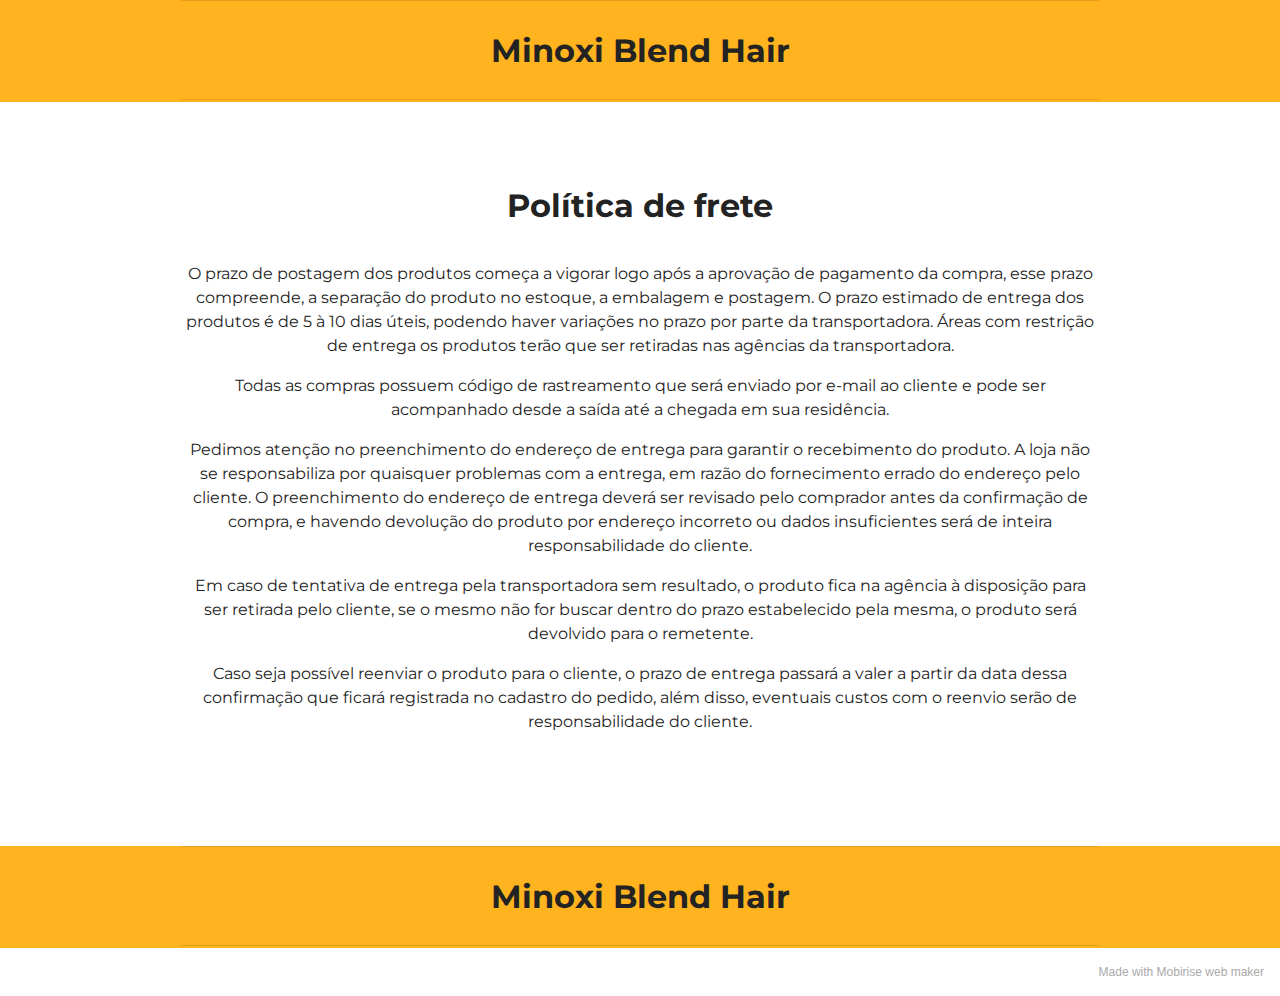
==== page1.html @ ca736b2a "right" ====
<!DOCTYPE html>
<html  >
<head>
  <!-- Site made with Mobirise Website Builder v5.2.0, https://mobirise.com -->
  <meta charset="UTF-8">
  <meta http-equiv="X-UA-Compatible" content="IE=edge">
  <meta name="generator" content="Mobirise v5.2.0, mobirise.com">
  <meta name="viewport" content="width=device-width, initial-scale=1, minimum-scale=1">
  <link rel="shortcut icon" href="assets/images/sem-ttulo-2-128x149.png" type="image/x-icon">
  <meta name="description" content="">
  
  
  <title>Política de frete | Minoxi Blend Hair</title>
  <link rel="stylesheet" href="assets/tether/tether.min.css">
  <link rel="stylesheet" href="assets/bootstrap/css/bootstrap.min.css">
  <link rel="stylesheet" href="assets/bootstrap/css/bootstrap-grid.min.css">
  <link rel="stylesheet" href="assets/bootstrap/css/bootstrap-reboot.min.css">
  <link rel="stylesheet" href="assets/theme/css/style.css">
  <link rel="preload" as="style" href="assets/mobirise/css/mbr-additional.css"><link rel="stylesheet" href="assets/mobirise/css/mbr-additional.css" type="text/css">
  
  
  
  
</head>
<body>
  
  <section class="content6 cid-sogD8wMU6D" id="content6-6n">
    
    <div class="container">
        <div class="row justify-content-center">
            <div class="col-md-12 col-lg-10">
                <hr class="line">
                <p class="mbr-text align-center mbr-fonts-style my-4 display-5"><strong>Minoxi Blend Hair</strong></p>
                <hr class="line">
            </div>
        </div>
    </div>
</section>

<section class="content4 cid-sogD8DEUo8" id="content4-6o">
    
    
    <div class="container">
        <div class="row justify-content-center">
            <div class="title col-md-12 col-lg-10">
                <h3 class="mbr-section-title mbr-fonts-style align-center mb-4 display-5">
                    <strong>Política de frete</strong></h3>
                <h4 class="mbr-section-subtitle align-center mbr-fonts-style mb-4 display-7"><p style="line-height: 1.5;">O prazo de postagem dos produtos começa a vigorar logo após a aprovação de pagamento da compra, esse prazo compreende, a separação do produto no estoque, a embalagem e postagem. O prazo estimado de entrega dos produtos é de 5 à 10 dias úteis, podendo haver variações no prazo por parte da transportadora. Áreas com restrição de entrega os produtos terão que ser retiradas nas agências da transportadora.
</p><p style="line-height: 1.5;">Todas as compras possuem código de rastreamento que será enviado por e-mail ao cliente e pode ser acompanhado desde a saída até a chegada em sua residência. 
</p><p style="line-height: 1.5;">Pedimos atenção no preenchimento do endereço de entrega para garantir o recebimento do produto. A loja não se responsabiliza por quaisquer problemas com a entrega, em razão do fornecimento errado do endereço pelo cliente. O preenchimento do endereço de entrega deverá ser revisado pelo comprador antes da confirmação de compra, e havendo devolução do produto por endereço incorreto ou dados insuficientes será de inteira responsabilidade do cliente. 
</p><p style="line-height: 1.5;">Em caso de tentativa de entrega pela transportadora sem resultado, o produto fica na agência à disposição para ser retirada pelo cliente, se o mesmo não for buscar dentro do prazo estabelecido pela mesma, o produto será devolvido para o remetente.
</p><p style="line-height: 1.5;">Caso seja possível reenviar o produto para o cliente, o prazo de entrega passará a valer a partir da data dessa confirmação que ficará registrada no cadastro do pedido, além disso, eventuais custos com o reenvio serão de responsabilidade do cliente.</p></h4>
                
            </div>
        </div>
    </div>
</section>

<section class="content6 cid-sogD8OCXfE" id="content6-6p">
    
    <div class="container">
        <div class="row justify-content-center">
            <div class="col-md-12 col-lg-10">
                <hr class="line">
                <p class="mbr-text align-center mbr-fonts-style my-4 display-5"><strong>Minoxi Blend Hair</strong></p>
                <hr class="line">
            </div>
        </div>
    </div>
</section><section style="background-color: #fff; font-family: -apple-system, BlinkMacSystemFont, 'Segoe UI', 'Roboto', 'Helvetica Neue', Arial, sans-serif; color:#aaa; font-size:12px; padding: 0; align-items: center; display: flex;"><a href="https://mobirise.site/y" style="flex: 1 1; height: 3rem; padding-left: 1rem;"></a><p style="flex: 0 0 auto; margin:0; padding-right:1rem;">Made with Mobirise <a href="https://mobirise.site/j" style="color:#aaa;">web</a> maker</p></section><script src="assets/web/assets/jquery/jquery.min.js"></script>  <script src="assets/popper/popper.min.js"></script>  <script src="assets/tether/tether.min.js"></script>  <script src="assets/bootstrap/js/bootstrap.min.js"></script>  <script src="assets/smoothscroll/smooth-scroll.js"></script>  <script src="assets/theme/js/script.js"></script>  
  
  
</body>
</html>
---- assets/theme/css/style.css ----
section {
  background-color: #ffffff;
}

body {
  font-style: normal;
  line-height: 1.5;
  font-weight: 400;
  color: #232323;
  position: relative;
}

section,
.container,
.container-fluid {
  position: relative;
  word-wrap: break-word;
}

a.mbr-iconfont:hover {
  text-decoration: none;
}

.article .lead p,
.article .lead ul,
.article .lead ol,
.article .lead pre,
.article .lead blockquote {
  margin-bottom: 0;
}

a {
  font-style: normal;
  font-weight: 400;
  cursor: pointer;
}

a, a:hover {
  text-decoration: none;
}

.mbr-section-title {
  font-style: normal;
  line-height: 1.3;
}

.mbr-section-subtitle {
  line-height: 1.3;
}

.mbr-text {
  font-style: normal;
  line-height: 1.7;
}

h1,
h2,
h3,
h4,
h5,
h6,
.display-1,
.display-2,
.display-4,
.display-5,
.display-7,
span,
p,
a {
  line-height: 1;
  word-break: break-word;
  word-wrap: break-word;
  font-weight: 400;
}

b,
strong {
  font-weight: bold;
}

input:-webkit-autofill, input:-webkit-autofill:hover, input:-webkit-autofill:focus, input:-webkit-autofill:active {
  -webkit-transition-delay: 9999s;
          transition-delay: 9999s;
  -webkit-transition-property: background-color, color;
  transition-property: background-color, color;
}

textarea[type="hidden"] {
  display: none;
}

section {
  background-position: 50% 50%;
  background-repeat: no-repeat;
  background-size: cover;
}

section .mbr-background-video,
section .mbr-background-video-preview {
  position: absolute;
  bottom: 0;
  left: 0;
  right: 0;
  top: 0;
}

.hidden {
  visibility: hidden;
}

.mbr-z-index20 {
  z-index: 20;
}

/*! Base colors */
.mbr-white {
  color: #ffffff;
}

.mbr-black {
  color: #111111;
}

.mbr-bg-white {
  background-color: #ffffff;
}

.mbr-bg-black {
  background-color: #000000;
}

/*! Text-aligns */
.align-left {
  text-align: left;
}

.align-center {
  text-align: center;
}

.align-right {
  text-align: right;
}

/*! Font-weight  */
.mbr-light {
  font-weight: 300;
}

.mbr-regular {
  font-weight: 400;
}

.mbr-semibold {
  font-weight: 500;
}

.mbr-bold {
  font-weight: 700;
}

/*! Media  */
.media-content {
  -ms-flex-preferred-size: 100%;
      flex-basis: 100%;
}

.media-container-row {
  display: -webkit-box;
  display: -ms-flexbox;
  display: flex;
  -webkit-box-orient: horizontal;
  -webkit-box-direction: normal;
      -ms-flex-direction: row;
          flex-direction: row;
  -ms-flex-wrap: wrap;
      flex-wrap: wrap;
  -webkit-box-pack: center;
      -ms-flex-pack: center;
          justify-content: center;
  -ms-flex-line-pack: center;
      align-content: center;
  -webkit-box-align: start;
      -ms-flex-align: start;
          align-items: start;
}

.media-container-row .media-size-item {
  width: 400px;
}

.media-container-column {
  display: -webkit-box;
  display: -ms-flexbox;
  display: flex;
  -webkit-box-orient: vertical;
  -webkit-box-direction: normal;
      -ms-flex-direction: column;
          flex-direction: column;
  -ms-flex-wrap: wrap;
      flex-wrap: wrap;
  -webkit-box-pack: center;
      -ms-flex-pack: center;
          justify-content: center;
  -ms-flex-line-pack: center;
      align-content: center;
  -webkit-box-align: stretch;
      -ms-flex-align: stretch;
          align-items: stretch;
}

.media-container-column > * {
  width: 100%;
}

@media (min-width: 992px) {
  .media-container-row {
    -ms-flex-wrap: nowrap;
        flex-wrap: nowrap;
  }
}

figure {
  margin-bottom: 0;
  overflow: hidden;
}

figure[mbr-media-size] {
  -webkit-transition: width 0.1s;
  transition: width 0.1s;
}

img,
iframe {
  display: block;
  width: 100%;
}

.card {
  background-color: transparent;
  border: none;
}

.card-box {
  width: 100%;
}

.card-img {
  text-align: center;
  -ms-flex-negative: 0;
      flex-shrink: 0;
  -webkit-flex-shrink: 0;
}

.media {
  max-width: 100%;
  margin: 0 auto;
}

.mbr-figure {
  -ms-flex-item-align: center;
      -ms-grid-row-align: center;
      align-self: center;
}

.media-container > div {
  max-width: 100%;
}

.mbr-figure img,
.card-img img {
  width: 100%;
}

@media (max-width: 991px) {
  .media-size-item {
    width: auto !important;
  }
  .media {
    width: auto;
  }
  .mbr-figure {
    width: 100% !important;
  }
}

/*! Buttons */
.mbr-section-btn {
  margin-left: -0.6rem;
  margin-right: -0.6rem;
  font-size: 0;
}

.btn {
  font-weight: 600;
  border-width: 1px;
  font-style: normal;
  margin: 0.6rem 0.6rem;
  white-space: normal;
  -webkit-transition: all 0.2s ease-in-out;
  transition: all 0.2s ease-in-out;
  display: -webkit-inline-box;
  display: -ms-inline-flexbox;
  display: inline-flex;
  -webkit-box-align: center;
      -ms-flex-align: center;
          align-items: center;
  -webkit-box-pack: center;
      -ms-flex-pack: center;
          justify-content: center;
  word-break: break-word;
}

.btn-sm {
  font-weight: 600;
  letter-spacing: 0px;
  -webkit-transition: all 0.3s ease-in-out;
  transition: all 0.3s ease-in-out;
}

.btn-md {
  font-weight: 600;
  letter-spacing: 0px;
  -webkit-transition: all 0.3s ease-in-out;
  transition: all 0.3s ease-in-out;
}

.btn-lg {
  font-weight: 600;
  letter-spacing: 0px;
  -webkit-transition: all 0.3s ease-in-out;
  transition: all 0.3s ease-in-out;
}

.btn-form {
  margin: 0;
}

.btn-form:hover {
  cursor: pointer;
}

nav .mbr-section-btn {
  margin-left: 0rem;
  margin-right: 0rem;
}

/*! Btn icon margin */
.btn .mbr-iconfont,
.btn.btn-sm .mbr-iconfont {
  -webkit-box-ordinal-group: 2;
      -ms-flex-order: 1;
          order: 1;
  cursor: pointer;
  margin-left: 0.5rem;
  vertical-align: sub;
}

.btn.btn-md .mbr-iconfont,
.btn.btn-md .mbr-iconfont {
  margin-left: 0.8rem;
}

.mbr-regular {
  font-weight: 400;
}

.mbr-semibold {
  font-weight: 500;
}

.mbr-bold {
  font-weight: 700;
}

[type="submit"] {
  -webkit-appearance: none;
}

/*! Full-screen */
.mbr-fullscreen .mbr-overlay {
  min-height: 100vh;
}

.mbr-fullscreen {
  display: -webkit-box;
  display: -ms-flexbox;
  display: flex;
  display: -moz-flex;
  display: -ms-flex;
  display: -o-flex;
  -webkit-box-align: center;
      -ms-flex-align: center;
          align-items: center;
  min-height: 100vh;
  padding-top: 3rem;
  padding-bottom: 3rem;
}

/*! Map */
.map {
  height: 25rem;
  position: relative;
}

.map iframe {
  width: 100%;
  height: 100%;
}

/*! Scroll to top arrow */
.mbr-arrow-up {
  bottom: 25px;
  right: 90px;
  position: fixed;
  text-align: right;
  z-index: 5000;
  color: #ffffff;
  font-size: 22px;
}

.mbr-arrow-up a {
  background: rgba(0, 0, 0, 0.2);
  border-radius: 50%;
  color: #fff;
  display: inline-block;
  height: 60px;
  width: 60px;
  border: 2px solid #fff;
  outline-style: none !important;
  position: relative;
  text-decoration: none;
  -webkit-transition: all 0.3s ease-in-out;
  transition: all 0.3s ease-in-out;
  cursor: pointer;
  text-align: center;
}

.mbr-arrow-up a:hover {
  background-color: rgba(0, 0, 0, 0.4);
}

.mbr-arrow-up a i {
  line-height: 60px;
}

.mbr-arrow-up-icon {
  display: block;
  color: #fff;
}

.mbr-arrow-up-icon::before {
  content: "\203a";
  display: inline-block;
  font-family: serif;
  font-size: 22px;
  line-height: 1;
  font-style: normal;
  position: relative;
  top: 6px;
  left: -4px;
  -webkit-transform: rotate(-90deg);
          transform: rotate(-90deg);
}

/*! Arrow Down */
.mbr-arrow {
  position: absolute;
  bottom: 45px;
  left: 50%;
  width: 60px;
  height: 60px;
  cursor: pointer;
  background-color: rgba(80, 80, 80, 0.5);
  border-radius: 50%;
  -webkit-transform: translateX(-50%);
          transform: translateX(-50%);
}

@media (max-width: 767px) {
  .mbr-arrow {
    display: none;
  }
}

.mbr-arrow > a {
  display: inline-block;
  text-decoration: none;
  outline-style: none;
  -webkit-animation: arrowdown 1.7s ease-in-out infinite;
          animation: arrowdown 1.7s ease-in-out infinite;
  color: #ffffff;
}

.mbr-arrow > a > i {
  position: absolute;
  top: -2px;
  left: 15px;
  font-size: 2rem;
}

#scrollToTop a i::before {
  content: "";
  position: absolute;
  display: block;
  border-bottom: 2.5px solid #fff;
  border-left: 2.5px solid #fff;
  width: 27.8%;
  height: 27.8%;
  left: 50%;
  top: 50%;
  -webkit-transform: rotate(135deg);
  transform: translateY(-30%) translateX(-50%) rotate(135deg);
}

@keyframes arrowdown {
  0% {
    -webkit-transform: translateY(0px);
            transform: translateY(0px);
  }
  50% {
    -webkit-transform: translateY(-5px);
            transform: translateY(-5px);
  }
  100% {
    -webkit-transform: translateY(0px);
            transform: translateY(0px);
  }
}

@-webkit-keyframes arrowdown {
  0% {
    -webkit-transform: translateY(0px);
            transform: translateY(0px);
  }
  50% {
    -webkit-transform: translateY(-5px);
            transform: translateY(-5px);
  }
  100% {
    -webkit-transform: translateY(0px);
            transform: translateY(0px);
  }
}

@media (max-width: 500px) {
  .mbr-arrow-up {
    left: 50%;
    right: auto;
  }
}

/*Gradients animation*/
@keyframes gradient-animation {
  from {
    background-position: 0% 100%;
    -webkit-animation-timing-function: ease-in-out;
            animation-timing-function: ease-in-out;
  }
  to {
    background-position: 100% 0%;
    -webkit-animation-timing-function: ease-in-out;
            animation-timing-function: ease-in-out;
  }
}

@-webkit-keyframes gradient-animation {
  from {
    background-position: 0% 100%;
    -webkit-animation-timing-function: ease-in-out;
            animation-timing-function: ease-in-out;
  }
  to {
    background-position: 100% 0%;
    -webkit-animation-timing-function: ease-in-out;
            animation-timing-function: ease-in-out;
  }
}

.bg-gradient {
  background-size: 200% 200%;
  animation: gradient-animation 5s infinite alternate;
  -webkit-animation: gradient-animation 5s infinite alternate;
}

.menu .navbar-brand {
  display: -webkit-flex;
}

.menu .navbar-brand span {
  display: -webkit-box;
  display: -ms-flexbox;
  display: flex;
  display: -webkit-flex;
}

.menu .navbar-brand .navbar-caption-wrap {
  display: -webkit-flex;
}

.menu .navbar-brand .navbar-logo img {
  display: -webkit-flex;
}

@media (min-width: 768px) and (max-width: 991px) {
  .menu .navbar-toggleable-sm .navbar-nav {
    display: -webkit-box;
    display: -ms-flexbox;
  }
}

@media (max-width: 991px) {
  .menu .navbar-collapse {
    max-height: 93.5vh;
  }
  .menu .navbar-collapse.show {
    overflow: auto;
  }
}

@media (min-width: 992px) {
  .menu .navbar-nav.nav-dropdown {
    display: -webkit-flex;
  }
  .menu .navbar-toggleable-sm .navbar-collapse {
    display: -webkit-flex !important;
  }
  .menu .collapsed .navbar-collapse {
    max-height: 93.5vh;
  }
  .menu .collapsed .navbar-collapse.show {
    overflow: auto;
  }
}

@media (max-width: 767px) {
  .menu .navbar-collapse {
    max-height: 80vh;
  }
}

.nav-link .mbr-iconfont {
  margin-right: .5rem;
}

.navbar {
  display: -webkit-flex;
  -webkit-flex-wrap: wrap;
  -webkit-align-items: center;
  -webkit-justify-content: space-between;
}

.navbar-collapse {
  -webkit-flex-basis: 100%;
  -webkit-flex-grow: 1;
  -webkit-align-items: center;
}

.nav-dropdown .link {
  padding: 0.667em 1.667em !important;
  margin: 0 !important;
}

.nav {
  display: -webkit-flex;
  -webkit-flex-wrap: wrap;
}

.row {
  display: -webkit-flex;
  -webkit-flex-wrap: wrap;
}

.justify-content-center {
  -webkit-justify-content: center;
}

.form-inline {
  display: -webkit-flex;
}

.card-wrapper {
  -webkit-flex: 1;
}

.carousel-control {
  z-index: 10;
  display: -webkit-flex;
}

.carousel-controls {
  display: -webkit-flex;
}

.media {
  display: -webkit-flex;
}

.form-group:focus {
  outline: none;
}

.jq-selectbox__select {
  padding: 7px 0;
  position: relative;
}

.jq-selectbox__dropdown {
  overflow: hidden;
  border-radius: 10px;
  position: absolute;
  top: 100%;
  left: 0 !important;
  width: 100% !important;
}

.jq-selectbox__trigger-arrow {
  right: 0;
  -webkit-transform: translateY(-50%);
          transform: translateY(-50%);
}

.jq-selectbox li {
  padding: 1.07em 0.5em;
}

input[type="range"] {
  padding-left: 0 !important;
  padding-right: 0 !important;
}

.modal-dialog,
.modal-content {
  height: 100%;
}

.modal-dialog .carousel-inner {
  height: calc(100vh - 1.75rem);
}

@media (max-width: 575px) {
  .modal-dialog .carousel-inner {
    height: calc(100vh - 1rem);
  }
}

.carousel-item {
  text-align: center;
}

.carousel-item img {
  margin: auto;
}

.navbar-toggler {
  -webkit-align-self: flex-start;
  -ms-flex-item-align: start;
  align-self: flex-start;
  padding: 0.25rem 0.75rem;
  font-size: 1.25rem;
  line-height: 1;
  background: transparent;
  border: 1px solid transparent;
  border-radius: 0.25rem;
}

.navbar-toggler:focus,
.navbar-toggler:hover {
  text-decoration: none;
}

.navbar-toggler-icon {
  display: inline-block;
  width: 1.5em;
  height: 1.5em;
  vertical-align: middle;
  content: "";
  background: no-repeat center center;
  background-size: 100% 100%;
}

.navbar-toggler-left {
  position: absolute;
  left: 1rem;
}

.navbar-toggler-right {
  position: absolute;
  right: 1rem;
}

.card-img {
  width: auto;
}

.menu .navbar.collapsed:not(.beta-menu) {
  -webkit-box-orient: vertical;
  -webkit-box-direction: normal;
      -ms-flex-direction: column;
          flex-direction: column;
}

.carousel-item.active,
.carousel-item-next,
.carousel-item-prev {
  display: -webkit-box;
  display: -ms-flexbox;
  display: flex;
}

.note-air-layout .dropup .dropdown-menu,
.note-air-layout .navbar-fixed-bottom .dropdown .dropdown-menu {
  bottom: initial !important;
}

html,
body {
  height: auto;
  min-height: 100vh;
}

.dropup .dropdown-toggle::after {
  display: none;
}

.form-asterisk {
  font-family: initial;
  position: absolute;
  top: -2px;
  font-weight: normal;
}

.form-control-label {
  position: relative;
  cursor: pointer;
  margin-bottom: 0.357em;
  padding: 0;
}

.alert {
  color: #ffffff;
  border-radius: 0;
  border: 0;
  font-size: 1.1rem;
  line-height: 1.5;
  margin-bottom: 1.875rem;
  padding: 1.25rem;
  position: relative;
  text-align: center;
}

.alert.alert-form::after {
  background-color: inherit;
  bottom: -7px;
  content: "";
  display: block;
  height: 14px;
  left: 50%;
  margin-left: -7px;
  position: absolute;
  -webkit-transform: rotate(45deg);
          transform: rotate(45deg);
  width: 14px;
}

.form-control {
  background-color: #ffffff;
  background-clip: border-box;
  color: #232323;
  line-height: 1rem !important;
  height: auto;
  padding: 0.6rem 1.2rem;
  -webkit-transition: border-color 0.25s ease 0s;
  transition: border-color 0.25s ease 0s;
  border: 1px solid transparent !important;
  border-radius: 4px;
  -webkit-box-shadow: rgba(0, 0, 0, 0.07) 0px 1px 1px 0px, rgba(0, 0, 0, 0.07) 0px 1px 3px 0px, rgba(0, 0, 0, 0.03) 0px 0px 0px 1px;
          box-shadow: rgba(0, 0, 0, 0.07) 0px 1px 1px 0px, rgba(0, 0, 0, 0.07) 0px 1px 3px 0px, rgba(0, 0, 0, 0.03) 0px 0px 0px 1px;
}

.form-active .form-control:invalid {
  border-color: red;
}

form .row {
  margin-left: -0.6rem;
  margin-right: -0.6rem;
}

form .row [class*="col"] {
  padding-left: 0.6rem;
  padding-right: 0.6rem;
}

form .mbr-section-btn {
  margin: 0;
  padding-left: 0.6rem;
  padding-right: 0.6rem;
}

form .btn {
  display: -webkit-box;
  display: -ms-flexbox;
  display: flex;
  padding: 0.6rem 1.2rem;
  margin: 0;
}

form .form-check-input {
  margin-top: .5;
}

textarea.form-control {
  line-height: 1.5rem !important;
}

.form-group {
  margin-bottom: 1.2rem;
}

.form-control,
form .btn {
  min-height: 48px;
}

.gdpr-block label span.textGDPR input[name='gdpr'] {
  top: 7px;
}

.form-control:focus {
  -webkit-box-shadow: none;
          box-shadow: none;
}

:focus {
  outline: none;
}

.mbr-overlay {
  background-color: #000;
  bottom: 0;
  left: 0;
  opacity: 0.5;
  position: absolute;
  right: 0;
  top: 0;
  z-index: 0;
  pointer-events: none;
}

blockquote {
  font-style: italic;
  padding: 3rem;
  font-size: 1.09rem;
  position: relative;
  border-left: 3px solid;
}

ul,
ol,
pre,
blockquote {
  margin-bottom: 2.3125rem;
}

.mt-4 {
  margin-top: 2rem !important;
}

.mb-4 {
  margin-bottom: 2rem !important;
}

@media (min-width: 992px) {
  .container {
    padding-left: 16px;
    padding-right: 16px;
  }
  .row {
    margin-left: -16px;
    margin-right: -16px;
  }
  .row > [class*="col"] {
    padding-left: 16px;
    padding-right: 16px;
  }
}

@media (min-width: 768px) {
  .container-fluid {
    padding-left: 32px;
    padding-right: 32px;
  }
}

@media (min-width: 768px) and (max-width: 991px) {
  .mbr-container {
    padding-left: 32px;
    padding-right: 32px;
  }
}

@media (max-width: 767px) {
  .mbr-container {
    padding-left: 16px;
    padding-right: 16px;
  }
}

.card-wrapper,
.item-wrapper {
  overflow: hidden;
}

.app-video-wrapper > img {
  opacity: 1;
}
/*# sourceMappingURL=style.css.map */.engine {
	position: absolute;
	text-indent: -2400px;
	text-align: center;
	padding: 0;
	top: 0;
	left: -2400px;
}
---- assets/mobirise/css/mbr-additional.css ----
@import url(https://fonts.googleapis.com/css?family=Montserrat:100,100i,200,200i,300,300i,400,400i,500,500i,600,600i,700,700i,800,800i,900,900i&display=swap);





.btn {
  border-width: 2px;
}
body {
  font-family: Jost;
}
.display-1 {
  font-family: 'Montserrat', sans-serif;
  font-size: 4.6rem;
  line-height: 1.1;
}
.display-1 > .mbr-iconfont {
  font-size: 5.75rem;
}
.display-2 {
  font-family: 'Montserrat', sans-serif;
  font-size: 3rem;
  line-height: 1.1;
}
.display-2 > .mbr-iconfont {
  font-size: 3.75rem;
}
.display-4 {
  font-family: 'Montserrat', sans-serif;
  font-size: 0.9rem;
  line-height: 1.5;
}
.display-4 > .mbr-iconfont {
  font-size: 1.125rem;
}
.display-5 {
  font-family: 'Montserrat', sans-serif;
  font-size: 2rem;
  line-height: 1.5;
}
.display-5 > .mbr-iconfont {
  font-size: 2.5rem;
}
.display-7 {
  font-family: 'Montserrat', sans-serif;
  font-size: 1rem;
  line-height: 1.5;
}
.display-7 > .mbr-iconfont {
  font-size: 1.25rem;
}
/* ---- Fluid typography for mobile devices ---- */
/* 1.4 - font scale ratio ( bootstrap == 1.42857 ) */
/* 100vw - current viewport width */
/* (48 - 20)  48 == 48rem == 768px, 20 == 20rem == 320px(minimal supported viewport) */
/* 0.65 - min scale variable, may vary */
@media (max-width: 992px) {
  .display-1 {
    font-size: 3.68rem;
  }
}
@media (max-width: 768px) {
  .display-1 {
    font-size: 3.22rem;
    font-size: calc( 2.26rem + (4.6 - 2.26) * ((100vw - 20rem) / (48 - 20)));
    line-height: calc( 1.1 * (2.26rem + (4.6 - 2.26) * ((100vw - 20rem) / (48 - 20))));
  }
  .display-2 {
    font-size: 2.4rem;
    font-size: calc( 1.7rem + (3 - 1.7) * ((100vw - 20rem) / (48 - 20)));
    line-height: calc( 1.3 * (1.7rem + (3 - 1.7) * ((100vw - 20rem) / (48 - 20))));
  }
  .display-4 {
    font-size: 0.72rem;
    font-size: calc( 0.965rem + (0.9 - 0.965) * ((100vw - 20rem) / (48 - 20)));
    line-height: calc( 1.4 * (0.965rem + (0.9 - 0.965) * ((100vw - 20rem) / (48 - 20))));
  }
  .display-5 {
    font-size: 1.6rem;
    font-size: calc( 1.35rem + (2 - 1.35) * ((100vw - 20rem) / (48 - 20)));
    line-height: calc( 1.4 * (1.35rem + (2 - 1.35) * ((100vw - 20rem) / (48 - 20))));
  }
  .display-7 {
    font-size: 0.8rem;
    font-size: calc( 1rem + (1 - 1) * ((100vw - 20rem) / (48 - 20)));
    line-height: calc( 1.4 * (1rem + (1 - 1) * ((100vw - 20rem) / (48 - 20))));
  }
}
/* Buttons */
.btn {
  padding: 0.6rem 1.2rem;
  border-radius: 4px;
}
.btn-sm {
  padding: 0.6rem 1.2rem;
  border-radius: 4px;
}
.btn-md {
  padding: 0.6rem 1.2rem;
  border-radius: 4px;
}
.btn-lg {
  padding: 1rem 2.6rem;
  border-radius: 4px;
}
.bg-primary {
  background-color: #ffb31f !important;
}
.bg-success {
  background-color: #7fc66e !important;
}
.bg-info {
  background-color: #0e6c2f !important;
}
.bg-warning {
  background-color: #e43f3f !important;
}
.bg-danger {
  background-color: #ffffff !important;
}
.btn-primary,
.btn-primary:active {
  background-color: #ffb31f !important;
  border-color: #ffb31f !important;
  color: #ffffff !important;
  box-shadow: 0 2px 2px 0 rgba(0, 0, 0, 0.2);
}
.btn-primary:hover,
.btn-primary:focus,
.btn-primary.focus,
.btn-primary.active {
  color: #ffffff !important;
  background-color: #c78400 !important;
  border-color: #c78400 !important;
  box-shadow: 0 2px 5px 0 rgba(0, 0, 0, 0.2);
}
.btn-primary.disabled,
.btn-primary:disabled {
  color: #ffffff !important;
  background-color: #c78400 !important;
  border-color: #c78400 !important;
}
.btn-secondary,
.btn-secondary:active {
  background-color: #797878 !important;
  border-color: #797878 !important;
  color: #ffffff !important;
  box-shadow: 0 2px 2px 0 rgba(0, 0, 0, 0.2);
}
.btn-secondary:hover,
.btn-secondary:focus,
.btn-secondary.focus,
.btn-secondary.active {
  color: #ffffff !important;
  background-color: #4d4d4d !important;
  border-color: #4d4d4d !important;
  box-shadow: 0 2px 5px 0 rgba(0, 0, 0, 0.2);
}
.btn-secondary.disabled,
.btn-secondary:disabled {
  color: #ffffff !important;
  background-color: #4d4d4d !important;
  border-color: #4d4d4d !important;
}
.btn-info,
.btn-info:active {
  background-color: #0e6c2f !important;
  border-color: #0e6c2f !important;
  color: #ffffff !important;
  box-shadow: 0 2px 2px 0 rgba(0, 0, 0, 0.2);
}
.btn-info:hover,
.btn-info:focus,
.btn-info.focus,
.btn-info.active {
  color: #ffffff !important;
  background-color: #041f0e !important;
  border-color: #041f0e !important;
  box-shadow: 0 2px 5px 0 rgba(0, 0, 0, 0.2);
}
.btn-info.disabled,
.btn-info:disabled {
  color: #ffffff !important;
  background-color: #041f0e !important;
  border-color: #041f0e !important;
}
.btn-success,
.btn-success:active {
  background-color: #7fc66e !important;
  border-color: #7fc66e !important;
  color: #ffffff !important;
  box-shadow: 0 2px 2px 0 rgba(0, 0, 0, 0.2);
}
.btn-success:hover,
.btn-success:focus,
.btn-success.focus,
.btn-success.active {
  color: #ffffff !important;
  background-color: #519f3e !important;
  border-color: #519f3e !important;
  box-shadow: 0 2px 5px 0 rgba(0, 0, 0, 0.2);
}
.btn-success.disabled,
.btn-success:disabled {
  color: #ffffff !important;
  background-color: #519f3e !important;
  border-color: #519f3e !important;
}
.btn-warning,
.btn-warning:active {
  background-color: #e43f3f !important;
  border-color: #e43f3f !important;
  color: #ffffff !important;
  box-shadow: 0 2px 2px 0 rgba(0, 0, 0, 0.2);
}
.btn-warning:hover,
.btn-warning:focus,
.btn-warning.focus,
.btn-warning.active {
  color: #ffffff !important;
  background-color: #b31919 !important;
  border-color: #b31919 !important;
  box-shadow: 0 2px 5px 0 rgba(0, 0, 0, 0.2);
}
.btn-warning.disabled,
.btn-warning:disabled {
  color: #ffffff !important;
  background-color: #b31919 !important;
  border-color: #b31919 !important;
}
.btn-danger,
.btn-danger:active {
  background-color: #ffffff !important;
  border-color: #ffffff !important;
  color: #808080 !important;
  box-shadow: 0 2px 2px 0 rgba(0, 0, 0, 0.2);
}
.btn-danger:hover,
.btn-danger:focus,
.btn-danger.focus,
.btn-danger.active {
  color: #545454 !important;
  background-color: #d4d4d4 !important;
  border-color: #d4d4d4 !important;
  box-shadow: 0 2px 5px 0 rgba(0, 0, 0, 0.2);
}
.btn-danger.disabled,
.btn-danger:disabled {
  color: #808080 !important;
  background-color: #d4d4d4 !important;
  border-color: #d4d4d4 !important;
}
.btn-white,
.btn-white:active {
  background-color: #fafafa !important;
  border-color: #fafafa !important;
  color: #7a7a7a !important;
  box-shadow: 0 2px 2px 0 rgba(0, 0, 0, 0.2);
}
.btn-white:hover,
.btn-white:focus,
.btn-white.focus,
.btn-white.active {
  color: #4f4f4f !important;
  background-color: #cfcfcf !important;
  border-color: #cfcfcf !important;
  box-shadow: 0 2px 5px 0 rgba(0, 0, 0, 0.2);
}
.btn-white.disabled,
.btn-white:disabled {
  color: #7a7a7a !important;
  background-color: #cfcfcf !important;
  border-color: #cfcfcf !important;
}
.btn-black,
.btn-black:active {
  background-color: #232323 !important;
  border-color: #232323 !important;
  color: #ffffff !important;
  box-shadow: 0 2px 2px 0 rgba(0, 0, 0, 0.2);
}
.btn-black:hover,
.btn-black:focus,
.btn-black.focus,
.btn-black.active {
  color: #ffffff !important;
  background-color: #000000 !important;
  border-color: #000000 !important;
  box-shadow: 0 2px 5px 0 rgba(0, 0, 0, 0.2);
}
.btn-black.disabled,
.btn-black:disabled {
  color: #ffffff !important;
  background-color: #000000 !important;
  border-color: #000000 !important;
}
.btn-primary-outline,
.btn-primary-outline:active {
  background-color: transparent !important;
  border-color: #ffb31f;
  color: #ffb31f;
}
.btn-primary-outline:hover,
.btn-primary-outline:focus,
.btn-primary-outline.focus,
.btn-primary-outline.active {
  color: #c78400 !important;
  background-color: transparent!important;
  border-color: #c78400 !important;
  box-shadow: none!important;
}
.btn-primary-outline.disabled,
.btn-primary-outline:disabled {
  color: #ffffff !important;
  background-color: #ffb31f !important;
  border-color: #ffb31f !important;
}
.btn-secondary-outline,
.btn-secondary-outline:active {
  background-color: transparent !important;
  border-color: #797878;
  color: #797878;
}
.btn-secondary-outline:hover,
.btn-secondary-outline:focus,
.btn-secondary-outline.focus,
.btn-secondary-outline.active {
  color: #4d4d4d !important;
  background-color: transparent!important;
  border-color: #4d4d4d !important;
  box-shadow: none!important;
}
.btn-secondary-outline.disabled,
.btn-secondary-outline:disabled {
  color: #ffffff !important;
  background-color: #797878 !important;
  border-color: #797878 !important;
}
.btn-info-outline,
.btn-info-outline:active {
  background-color: transparent !important;
  border-color: #0e6c2f;
  color: #0e6c2f;
}
.btn-info-outline:hover,
.btn-info-outline:focus,
.btn-info-outline.focus,
.btn-info-outline.active {
  color: #041f0e !important;
  background-color: transparent!important;
  border-color: #041f0e !important;
  box-shadow: none!important;
}
.btn-info-outline.disabled,
.btn-info-outline:disabled {
  color: #ffffff !important;
  background-color: #0e6c2f !important;
  border-color: #0e6c2f !important;
}
.btn-success-outline,
.btn-success-outline:active {
  background-color: transparent !important;
  border-color: #7fc66e;
  color: #7fc66e;
}
.btn-success-outline:hover,
.btn-success-outline:focus,
.btn-success-outline.focus,
.btn-success-outline.active {
  color: #519f3e !important;
  background-color: transparent!important;
  border-color: #519f3e !important;
  box-shadow: none!important;
}
.btn-success-outline.disabled,
.btn-success-outline:disabled {
  color: #ffffff !important;
  background-color: #7fc66e !important;
  border-color: #7fc66e !important;
}
.btn-warning-outline,
.btn-warning-outline:active {
  background-color: transparent !important;
  border-color: #e43f3f;
  color: #e43f3f;
}
.btn-warning-outline:hover,
.btn-warning-outline:focus,
.btn-warning-outline.focus,
.btn-warning-outline.active {
  color: #b31919 !important;
  background-color: transparent!important;
  border-color: #b31919 !important;
  box-shadow: none!important;
}
.btn-warning-outline.disabled,
.btn-warning-outline:disabled {
  color: #ffffff !important;
  background-color: #e43f3f !important;
  border-color: #e43f3f !important;
}
.btn-danger-outline,
.btn-danger-outline:active {
  background-color: transparent !important;
  border-color: #ffffff;
  color: #ffffff;
}
.btn-danger-outline:hover,
.btn-danger-outline:focus,
.btn-danger-outline.focus,
.btn-danger-outline.active {
  color: #d4d4d4 !important;
  background-color: transparent!important;
  border-color: #d4d4d4 !important;
  box-shadow: none!important;
}
.btn-danger-outline.disabled,
.btn-danger-outline:disabled {
  color: #808080 !important;
  background-color: #ffffff !important;
  border-color: #ffffff !important;
}
.btn-black-outline,
.btn-black-outline:active {
  background-color: transparent !important;
  border-color: #232323;
  color: #232323;
}
.btn-black-outline:hover,
.btn-black-outline:focus,
.btn-black-outline.focus,
.btn-black-outline.active {
  color: #000000 !important;
  background-color: transparent!important;
  border-color: #000000 !important;
  box-shadow: none!important;
}
.btn-black-outline.disabled,
.btn-black-outline:disabled {
  color: #ffffff !important;
  background-color: #232323 !important;
  border-color: #232323 !important;
}
.btn-white-outline,
.btn-white-outline:active {
  background-color: transparent !important;
  border-color: #fafafa;
  color: #fafafa;
}
.btn-white-outline:hover,
.btn-white-outline:focus,
.btn-white-outline.focus,
.btn-white-outline.active {
  color: #cfcfcf !important;
  background-color: transparent!important;
  border-color: #cfcfcf !important;
  box-shadow: none!important;
}
.btn-white-outline.disabled,
.btn-white-outline:disabled {
  color: #7a7a7a !important;
  background-color: #fafafa !important;
  border-color: #fafafa !important;
}
.text-primary {
  color: #ffb31f !important;
}
.text-secondary {
  color: #797878 !important;
}
.text-success {
  color: #7fc66e !important;
}
.text-info {
  color: #0e6c2f !important;
}
.text-warning {
  color: #e43f3f !important;
}
.text-danger {
  color: #ffffff !important;
}
.text-white {
  color: #fafafa !important;
}
.text-black {
  color: #232323 !important;
}
a.text-primary:hover,
a.text-primary:focus,
a.text-primary.active {
  color: #b87a00 !important;
}
a.text-secondary:hover,
a.text-secondary:focus,
a.text-secondary.active {
  color: #464545 !important;
}
a.text-success:hover,
a.text-success:focus,
a.text-success.active {
  color: #4b943a !important;
}
a.text-info:hover,
a.text-info:focus,
a.text-info.active {
  color: #021208 !important;
}
a.text-warning:hover,
a.text-warning:focus,
a.text-warning.active {
  color: #a61717 !important;
}
a.text-danger:hover,
a.text-danger:focus,
a.text-danger.active {
  color: #cccccc !important;
}
a.text-white:hover,
a.text-white:focus,
a.text-white.active {
  color: #c7c7c7 !important;
}
a.text-black:hover,
a.text-black:focus,
a.text-black.active {
  color: #000000 !important;
}
a[class*="text-"]:not(.nav-link):not(.dropdown-item):not([role]) {
  transition: 0.2s;
  position: relative;
  background-image: linear-gradient(currentColor 50%, currentColor 50%);
  background-size: 10000px 2px;
  background-repeat: no-repeat;
  background-position: 0 1.2em;
}
.nav-tabs .nav-link.active {
  color: #ffb31f;
}
.nav-tabs .nav-link:not(.active) {
  color: #232323;
}
.alert-success {
  background-color: #70c770;
}
.alert-info {
  background-color: #0e6c2f;
}
.alert-warning {
  background-color: #e43f3f;
}
.alert-danger {
  background-color: #ffffff;
}
.mbr-section-btn a.btn:not(.btn-form) {
  border-radius: 100px;
}
.mbr-gallery-filter li a {
  border-radius: 100px !important;
}
.mbr-gallery-filter li.active .btn {
  background-color: #ffb31f;
  border-color: #ffb31f;
  color: #ffffff;
}
.mbr-gallery-filter li.active .btn:focus {
  box-shadow: none;
}
.nav-tabs .nav-link {
  border-radius: 100px !important;
}
a,
a:hover {
  color: #ffb31f;
}
.mbr-plan-header.bg-primary .mbr-plan-subtitle,
.mbr-plan-header.bg-primary .mbr-plan-price-desc {
  color: #fff8eb;
}
.mbr-plan-header.bg-success .mbr-plan-subtitle,
.mbr-plan-header.bg-success .mbr-plan-price-desc {
  color: #d0eaca;
}
.mbr-plan-header.bg-info .mbr-plan-subtitle,
.mbr-plan-header.bg-info .mbr-plan-price-desc {
  color: #1ddd60;
}
.mbr-plan-header.bg-warning .mbr-plan-subtitle,
.mbr-plan-header.bg-warning .mbr-plan-price-desc {
  color: #fdf2f2;
}
.mbr-plan-header.bg-danger .mbr-plan-subtitle,
.mbr-plan-header.bg-danger .mbr-plan-price-desc {
  color: #ffffff;
}
/* Scroll to top button*/
.scrollToTop_wraper {
  display: none;
}
.form-control {
  font-family: 'Montserrat', sans-serif;
  font-size: 0.9rem;
  line-height: 1.5;
  font-weight: 400;
}
.form-control > .mbr-iconfont {
  font-size: 1.125rem;
}
.form-control:hover,
.form-control:focus {
  box-shadow: rgba(0, 0, 0, 0.07) 0px 1px 1px 0px, rgba(0, 0, 0, 0.07) 0px 1px 3px 0px, rgba(0, 0, 0, 0.03) 0px 0px 0px 1px;
  border-color: #ffb31f !important;
}
.form-control:-webkit-input-placeholder {
  font-family: 'Montserrat', sans-serif;
  font-size: 0.9rem;
  line-height: 1.5;
  font-weight: 400;
}
.form-control:-webkit-input-placeholder > .mbr-iconfont {
  font-size: 1.125rem;
}
blockquote {
  border-color: #ffb31f;
}
/* Forms */
.mbr-form .input-group-btn a.btn {
  border-radius: 100px !important;
}
.mbr-form .input-group-btn a.btn:hover {
  box-shadow: 0 10px 40px 0 rgba(0, 0, 0, 0.2);
}
.mbr-form .input-group-btn button[type="submit"] {
  border-radius: 100px !important;
  padding: 1rem 3rem;
}
.mbr-form .input-group-btn button[type="submit"]:hover {
  box-shadow: 0 10px 40px 0 rgba(0, 0, 0, 0.2);
}
.jq-selectbox li:hover,
.jq-selectbox li.selected {
  background-color: #ffb31f;
  color: #ffffff;
}
.jq-number__spin {
  transition: 0.25s ease;
}
.jq-number__spin:hover {
  border-color: #ffb31f;
}
.jq-selectbox .jq-selectbox__trigger-arrow,
.jq-number__spin.minus:after,
.jq-number__spin.plus:after {
  transition: 0.4s;
  border-top-color: #353535;
  border-bottom-color: #353535;
}
.jq-selectbox:hover .jq-selectbox__trigger-arrow,
.jq-number__spin.minus:hover:after,
.jq-number__spin.plus:hover:after {
  border-top-color: #ffb31f;
  border-bottom-color: #ffb31f;
}
.xdsoft_datetimepicker .xdsoft_calendar td.xdsoft_default,
.xdsoft_datetimepicker .xdsoft_calendar td.xdsoft_current,
.xdsoft_datetimepicker .xdsoft_timepicker .xdsoft_time_box > div > div.xdsoft_current {
  color: #000000 !important;
  background-color: #ffb31f !important;
  box-shadow: none !important;
}
.xdsoft_datetimepicker .xdsoft_calendar td:hover,
.xdsoft_datetimepicker .xdsoft_timepicker .xdsoft_time_box > div > div:hover {
  color: #ffffff !important;
  background: #797878 !important;
  box-shadow: none !important;
}
.lazy-bg {
  background-image: none !important;
}
.lazy-placeholder:not(section),
.lazy-none {
  display: block;
  position: relative;
  padding-bottom: 56.25%;
  width: 100%;
  height: auto;
}
iframe.lazy-placeholder,
.lazy-placeholder:after {
  content: '';
  position: absolute;
  width: 200px;
  height: 200px;
  background: transparent no-repeat center;
  background-size: contain;
  top: 50%;
  left: 50%;
  transform: translateX(-50%) translateY(-50%);
  background-image: url("data:image/svg+xml;charset=UTF-8,%3csvg width='32' height='32' viewBox='0 0 64 64' xmlns='http://www.w3.org/2000/svg' stroke='%23ffb31f' %3e%3cg fill='none' fill-rule='evenodd'%3e%3cg transform='translate(16 16)' stroke-width='2'%3e%3ccircle stroke-opacity='.5' cx='16' cy='16' r='16'/%3e%3cpath d='M32 16c0-9.94-8.06-16-16-16'%3e%3canimateTransform attributeName='transform' type='rotate' from='0 16 16' to='360 16 16' dur='1s' repeatCount='indefinite'/%3e%3c/path%3e%3c/g%3e%3c/g%3e%3c/svg%3e");
}
section.lazy-placeholder:after {
  opacity: 0.5;
}
body {
  overflow-x: hidden;
}
a {
  transition: color 0.6s;
}
.cid-snqXFEZ1J5 .navbar-dropdown {
  position: relative !important;
}
.cid-snqXFEZ1J5 .navbar-dropdown {
  position: absolute !important;
}
.cid-snqXFEZ1J5 .dropdown-item:before {
  font-family: Moririse2 !important;
  content: "\e966";
  display: inline-block;
  width: 0;
  position: absolute;
  left: 1rem;
  top: 0.5rem;
  margin-right: 0.5rem;
  line-height: 1;
  font-size: inherit;
  vertical-align: middle;
  text-align: center;
  overflow: hidden;
  transform: scale(0, 1);
  transition: all 0.25s ease-in-out;
}
.cid-snqXFEZ1J5 .dropdown-menu {
  padding: 0;
  border-radius: 4px;
  box-shadow: 0 1px 3px 0 rgba(0, 0, 0, 0.1);
}
.cid-snqXFEZ1J5 .dropdown-item {
  border-bottom: 1px solid #e6e6e6;
}
.cid-snqXFEZ1J5 .dropdown-item:hover,
.cid-snqXFEZ1J5 .dropdown-item:focus {
  background: #ffb31f !important;
  color: white !important;
}
.cid-snqXFEZ1J5 .dropdown-item:first-child {
  border-top-left-radius: 4px;
  border-top-right-radius: 4px;
}
.cid-snqXFEZ1J5 .dropdown-item:last-child {
  border-bottom: none;
  border-bottom-left-radius: 4px;
  border-bottom-right-radius: 4px;
}
.cid-snqXFEZ1J5 .nav-dropdown .link {
  padding: 0 0.3em !important;
  margin: 0.667em 1em !important;
}
.cid-snqXFEZ1J5 .nav-dropdown .link.dropdown-toggle::after {
  margin-left: 0.5rem;
  margin-top: 0.2rem;
}
.cid-snqXFEZ1J5 .nav-link {
  position: relative;
}
.cid-snqXFEZ1J5 .container {
  display: flex;
  margin: auto;
}
.cid-snqXFEZ1J5 .iconfont-wrapper {
  color: #000000 !important;
  font-size: 1.5rem;
  padding-right: 0.5rem;
}
.cid-snqXFEZ1J5 .dropdown-menu,
.cid-snqXFEZ1J5 .navbar.opened {
  background: #ffffff !important;
}
.cid-snqXFEZ1J5 .nav-item:focus,
.cid-snqXFEZ1J5 .nav-link:focus {
  outline: none;
}
.cid-snqXFEZ1J5 .dropdown .dropdown-menu .dropdown-item {
  width: auto;
  transition: all 0.25s ease-in-out;
}
.cid-snqXFEZ1J5 .dropdown .dropdown-menu .dropdown-item::after {
  right: 0.5rem;
}
.cid-snqXFEZ1J5 .dropdown .dropdown-menu .dropdown-item .mbr-iconfont {
  margin-right: 0.5rem;
  vertical-align: sub;
}
.cid-snqXFEZ1J5 .dropdown .dropdown-menu .dropdown-item .mbr-iconfont:before {
  display: inline-block;
  transform: scale(1, 1);
  transition: all 0.25s ease-in-out;
}
.cid-snqXFEZ1J5 .collapsed .dropdown-menu .dropdown-item:before {
  display: none;
}
.cid-snqXFEZ1J5 .collapsed .dropdown .dropdown-menu .dropdown-item {
  padding: 0.235em 1.5em 0.235em 1.5em !important;
  transition: none;
  margin: 0 !important;
}
.cid-snqXFEZ1J5 .navbar {
  min-height: 70px;
  transition: all 0.3s;
  border-bottom: 1px solid transparent;
  position: absolute;
  background: rgba(255, 255, 255, 0);
}
.cid-snqXFEZ1J5 .navbar.opened {
  transition: all 0.3s;
}
.cid-snqXFEZ1J5 .navbar .dropdown-item {
  padding: 0.5rem 1.8rem;
}
.cid-snqXFEZ1J5 .navbar .navbar-logo img {
  width: auto;
}
.cid-snqXFEZ1J5 .navbar .navbar-collapse {
  justify-content: flex-end;
  z-index: 1;
}
.cid-snqXFEZ1J5 .navbar.collapsed {
  justify-content: center;
}
.cid-snqXFEZ1J5 .navbar.collapsed .nav-item .nav-link::before {
  display: none;
}
.cid-snqXFEZ1J5 .navbar.collapsed.opened .dropdown-menu {
  top: 0;
}
.cid-snqXFEZ1J5 .navbar.collapsed .dropdown-menu .dropdown-submenu {
  left: 0 !important;
}
.cid-snqXFEZ1J5 .navbar.collapsed .dropdown-menu .dropdown-item:after {
  right: auto;
}
.cid-snqXFEZ1J5 .navbar.collapsed .dropdown-menu .dropdown-toggle[data-toggle="dropdown-submenu"]:after {
  margin-left: 0.5rem;
  margin-top: 0.2rem;
  border-top: 0.35em solid;
  border-right: 0.35em solid transparent;
  border-left: 0.35em solid transparent;
  border-bottom: 0;
  top: 41%;
}
.cid-snqXFEZ1J5 .navbar.collapsed ul.navbar-nav li {
  margin: auto;
}
.cid-snqXFEZ1J5 .navbar.collapsed .dropdown-menu .dropdown-item {
  padding: 0.25rem 1.5rem;
  text-align: center;
}
.cid-snqXFEZ1J5 .navbar.collapsed .icons-menu {
  padding-left: 0;
  padding-right: 0;
  padding-top: 0.5rem;
  padding-bottom: 0.5rem;
}
@media (max-width: 991px) {
  .cid-snqXFEZ1J5 .navbar .nav-item .nav-link::before {
    display: none;
  }
  .cid-snqXFEZ1J5 .navbar.opened .dropdown-menu {
    top: 0;
  }
  .cid-snqXFEZ1J5 .navbar .dropdown-menu .dropdown-submenu {
    left: 0 !important;
  }
  .cid-snqXFEZ1J5 .navbar .dropdown-menu .dropdown-item:after {
    right: auto;
  }
  .cid-snqXFEZ1J5 .navbar .dropdown-menu .dropdown-toggle[data-toggle="dropdown-submenu"]:after {
    margin-left: 0.5rem;
    margin-top: 0.2rem;
    border-top: 0.35em solid;
    border-right: 0.35em solid transparent;
    border-left: 0.35em solid transparent;
    border-bottom: 0;
    top: 40%;
  }
  .cid-snqXFEZ1J5 .navbar .navbar-logo img {
    height: 3rem !important;
  }
  .cid-snqXFEZ1J5 .navbar ul.navbar-nav li {
    margin: auto;
  }
  .cid-snqXFEZ1J5 .navbar .dropdown-menu .dropdown-item {
    padding: 0.25rem 1.5rem !important;
    text-align: center;
  }
  .cid-snqXFEZ1J5 .navbar .navbar-brand {
    flex-shrink: initial;
    flex-basis: auto;
    word-break: break-word;
    padding-right: 2rem;
  }
  .cid-snqXFEZ1J5 .navbar .navbar-toggler {
    flex-basis: auto;
  }
  .cid-snqXFEZ1J5 .navbar .icons-menu {
    padding-left: 0;
    padding-top: 0.5rem;
    padding-bottom: 0.5rem;
  }
}
.cid-snqXFEZ1J5 .navbar.navbar-short {
  min-height: 60px;
}
.cid-snqXFEZ1J5 .navbar.navbar-short .navbar-logo img {
  height: 2.5rem !important;
}
.cid-snqXFEZ1J5 .navbar.navbar-short .navbar-brand {
  min-height: 60px;
  padding: 0;
}
.cid-snqXFEZ1J5 .navbar-brand {
  min-height: 70px;
  flex-shrink: 0;
  align-items: center;
  margin-right: 0;
  padding: 0;
  transition: all 0.3s;
  word-break: break-word;
  z-index: 1;
}
.cid-snqXFEZ1J5 .navbar-brand .navbar-caption {
  line-height: inherit !important;
}
.cid-snqXFEZ1J5 .navbar-brand .navbar-logo a {
  outline: none;
}
.cid-snqXFEZ1J5 .dropdown-item.active,
.cid-snqXFEZ1J5 .dropdown-item:active {
  background-color: transparent;
}
.cid-snqXFEZ1J5 .navbar-expand-lg .navbar-nav .nav-link {
  padding: 0;
}
.cid-snqXFEZ1J5 .nav-dropdown .link.dropdown-toggle {
  margin-right: 1.667em;
}
.cid-snqXFEZ1J5 .nav-dropdown .link.dropdown-toggle[aria-expanded="true"] {
  margin-right: 0;
  padding: 0.667em 1.667em;
}
.cid-snqXFEZ1J5 .navbar.navbar-expand-lg .dropdown .dropdown-menu {
  background: #ffffff;
}
.cid-snqXFEZ1J5 .navbar.navbar-expand-lg .dropdown .dropdown-menu .dropdown-submenu {
  margin: 0;
  left: 100%;
}
.cid-snqXFEZ1J5 .navbar .dropdown.open > .dropdown-menu {
  display: block;
}
.cid-snqXFEZ1J5 ul.navbar-nav {
  flex-wrap: wrap;
}
.cid-snqXFEZ1J5 .navbar-buttons {
  text-align: center;
  min-width: 170px;
}
.cid-snqXFEZ1J5 button.navbar-toggler {
  outline: none;
  width: 31px;
  height: 20px;
  cursor: pointer;
  transition: all 0.2s;
  position: relative;
  align-self: center;
}
.cid-snqXFEZ1J5 button.navbar-toggler .hamburger span {
  position: absolute;
  right: 0;
  width: 30px;
  height: 2px;
  border-right: 5px;
  background-color: #ffffff;
}
.cid-snqXFEZ1J5 button.navbar-toggler .hamburger span:nth-child(1) {
  top: 0;
  transition: all 0.2s;
}
.cid-snqXFEZ1J5 button.navbar-toggler .hamburger span:nth-child(2) {
  top: 8px;
  transition: all 0.15s;
}
.cid-snqXFEZ1J5 button.navbar-toggler .hamburger span:nth-child(3) {
  top: 8px;
  transition: all 0.15s;
}
.cid-snqXFEZ1J5 button.navbar-toggler .hamburger span:nth-child(4) {
  top: 16px;
  transition: all 0.2s;
}
.cid-snqXFEZ1J5 nav.opened .hamburger span:nth-child(1) {
  top: 8px;
  width: 0;
  opacity: 0;
  right: 50%;
  transition: all 0.2s;
}
.cid-snqXFEZ1J5 nav.opened .hamburger span:nth-child(2) {
  transform: rotate(45deg);
  transition: all 0.25s;
}
.cid-snqXFEZ1J5 nav.opened .hamburger span:nth-child(3) {
  transform: rotate(-45deg);
  transition: all 0.25s;
}
.cid-snqXFEZ1J5 nav.opened .hamburger span:nth-child(4) {
  top: 8px;
  width: 0;
  opacity: 0;
  right: 50%;
  transition: all 0.2s;
}
.cid-snqXFEZ1J5 .navbar-dropdown {
  padding: 0 1rem;
}
.cid-snqXFEZ1J5 a.nav-link {
  display: flex;
  align-items: center;
  justify-content: center;
}
.cid-snqXFEZ1J5 .icons-menu {
  flex-wrap: nowrap;
  display: flex;
  justify-content: center;
  padding-left: 1rem;
  padding-right: 1rem;
  padding-top: 0.3rem;
  text-align: center;
}
@media screen and (-ms-high-contrast: active), (-ms-high-contrast: none) {
  .cid-snqXFEZ1J5 .navbar {
    height: 70px;
  }
  .cid-snqXFEZ1J5 .navbar.opened {
    height: auto;
  }
  .cid-snqXFEZ1J5 .nav-item .nav-link:hover::before {
    width: 175%;
    max-width: calc(100% + 2rem);
    left: -1rem;
  }
}
.cid-so6kZo6PCq {
  padding-top: 5rem;
  padding-bottom: 2rem;
  background-image: url("../../../assets/images/whatsapp-image-2021-02-05-at-16.27.20-1280x853.jpg");
}
.cid-so6kZo6PCq .mbr-overlay {
  background: #ffb31f;
  opacity: 0.6;
}
@media (max-width: 700px) {
  .cid-so6kZo6PCq .tchaumobile {
    display: none;
  }
}
.cid-so6kZo6PCq .textaixo {
  position: relative;
  top: 210px;
  z-index: 10;
}
.cid-so6kZo6PCq .imagembaixo {
  position: relative;
  top: 100px;
  z-index: 10;
}
@media screen and (max-width: 600px) {
  .cid-so6kZo6PCq .louco {
    visibility: hidden;
  }
}
@keyframes slideUp {
  0% {
    transform: translateY(100%);
    opacity: 0;
  }
  100% {
    transform: translateY(0);
    opacity: 1;
  }
}
.cid-so6kZo6PCq .animacaolpl {
  animation: 1.6s ease-out 0s 1 slideUp;
}
.cid-so6kZo6PCq img,
.cid-so6kZo6PCq .item-img {
  height: 100%;
  height: 400px;
  object-fit: cover;
}
.cid-so6kZo6PCq .marginzinha {
  margin-top: -4rem !important;
}
.cid-so6kZo6PCq .imagemnova {
  height: 468px !important;
}
@media (max-width: 900px) {
  .cid-so6kZo6PCq .imagemnova {
    height: 357px !important;
  }
}
.cid-so6kZo6PCq .item:focus,
.cid-so6kZo6PCq span:focus {
  outline: none;
}
.cid-so6kZo6PCq .item {
  cursor: pointer;
}
.cid-so6kZo6PCq .item-wrapper {
  position: relative;
  border-radius: 4px;
  height: 100%;
  display: flex;
  flex-flow: column nowrap;
}
@media (min-width: 992px) {
  .cid-so6kZo6PCq .item-wrapper .item-content {
    padding: 2rem;
  }
}
@media (max-width: 991px) {
  .cid-so6kZo6PCq .item-wrapper .item-content {
    padding: 1rem;
  }
}
.cid-so6kZo6PCq .mbr-section-btn {
  margin-top: auto !important;
}
.cid-so6kZo6PCq .mbr-section-title {
  color: #ffffff;
}
.cid-so6kZo6PCq .mbr-text,
.cid-so6kZo6PCq .mbr-section-btn {
  text-align: right;
  color: #ffffff;
}
.cid-so6kZo6PCq .item-title {
  text-align: left;
}
.cid-so6kZo6PCq .item-subtitle {
  text-align: left;
  color: #232323;
}
.cid-so6kZo6PCq .mbr-section-subtitle {
  text-align: center;
  color: #ffffff;
}
.cid-so6kZo6PCq .zoom {
  transition: transform 0.2s;
  margin: 0 auto;
}
.cid-so6kZo6PCq .zoom:hover {
  -ms-transform: scale(1.06);
  -webkit-transform: scale(1.06);
  transform: scale(1.06);
}
.cid-so6AcIAu9D {
  padding-top: 5rem;
  padding-bottom: 0rem;
  background-color: #f7f7f7;
}
.cid-so6AcIAu9D .lalas {
  color: #FFF;
  padding: 20px 30px;
  background: linear-gradient(to right, #ffb31f, #e2910a);
  font-weight: 800;
  margin: 10px auto;
  border-radius: 10px;
  border-bottom: solid 4px #660003;
  text-transform: uppercase;
}
.cid-so6AcIAu9D .lalas:hover {
  border-color: #e2910a !important;
}
.cid-so6AcIAu9D .botaodecompracerta {
  animation-name: scalingAnimation;
  animation-duration: 2s;
  animation-iteration-count: infinite;
}
@keyframes scalingAnimation {
  0% {
    transform: scale(1, 1);
  }
  50% {
    transform: scale(1.1, 1.1);
  }
  100% {
    transform: scale(1, 1);
  }
}
.cid-sltXfZgCF7 {
  padding-top: 5rem;
  padding-bottom: 0rem;
  background-color: #f7f7f7;
}
@media (max-width: 900px) {
  .cid-sltXfZgCF7 .paddingdecima {
    padding-top: 5rem !important;
  }
}
.cid-sltXfZgCF7 img,
.cid-sltXfZgCF7 .item-img {
  width: 65%;
  margin-left: auto;
  margin-right: auto;
}
.cid-sltXfZgCF7 .item:focus,
.cid-sltXfZgCF7 span:focus {
  outline: none;
}
.cid-sltXfZgCF7 .item {
  cursor: pointer;
  margin-bottom: 2rem;
}
.cid-sltXfZgCF7 .row {
  margin-left: 0;
  margin-right: 0;
}
.cid-sltXfZgCF7 .item {
  padding: 0;
  margin: 0;
}
.cid-sltXfZgCF7 .item-wrapper {
  position: relative;
  border-radius: 4px;
  background: #f7f7f7;
  height: 100%;
  display: flex;
  flex-flow: column nowrap;
}
@media (min-width: 992px) {
  .cid-sltXfZgCF7 .item-wrapper .item-content {
    padding: 2rem;
  }
}
@media (max-width: 991px) {
  .cid-sltXfZgCF7 .item-wrapper .item-content {
    padding: 1rem;
  }
}
.cid-sltXfZgCF7 .mbr-section-btn {
  margin-top: auto !important;
}
.cid-sltXfZgCF7 .mbr-section-title {
  color: #000000;
}
.cid-sltXfZgCF7 .mbr-text,
.cid-sltXfZgCF7 .mbr-section-btn {
  text-align: center;
}
.cid-sltXfZgCF7 .item-title {
  text-align: center;
  color: #ffb31f;
}
.cid-sltXfZgCF7 .item-subtitle {
  text-align: left;
}
.cid-sltXfZgCF7 .mbr-section-subtitle {
  color: #e2910a;
}
.cid-sjhPzqwfrw {
  padding-top: 0rem;
  padding-bottom: 5rem;
  background-color: #f7f7f7;
}
.cid-sjhPzqwfrw .lalas {
  color: #FFF;
  padding: 20px 30px;
  background: linear-gradient(to right, #ffb31f, #e2910a);
  font-weight: 800;
  margin: 10px auto;
  border-radius: 10px;
  border-bottom: solid 4px #660003;
  text-transform: uppercase;
}
.cid-sjhPzqwfrw .lalas:hover {
  border-color: #e2910a !important;
}
.cid-sjhPzqwfrw .botaodecompracerta {
  animation-name: scalingAnimation;
  animation-duration: 2s;
  animation-iteration-count: infinite;
}
@keyframes scalingAnimation {
  0% {
    transform: scale(1, 1);
  }
  50% {
    transform: scale(1.1, 1.1);
  }
  100% {
    transform: scale(1, 1);
  }
}
.cid-sielHBCZjP {
  padding-top: 2rem;
  padding-bottom: 2rem;
  background-image: url("../../../assets/images/citta-pattern-bg-1-1-1920x1096.png");
}
.cid-sielHBCZjP .row {
  align-items: center;
}
@keyframes slideUp {
  0% {
    transform: translateY(100%);
    opacity: 0;
  }
  100% {
    transform: translateY(0);
    opacity: 1;
  }
}
.cid-sielHBCZjP .animacaolpl {
  animation: 1.6s ease-out 0s 1 slideUp;
  animation-delay: 10s;
}
@media (max-width: 991px) {
  .cid-sielHBCZjP .row {
    flex-direction: column-reverse;
  }
  .cid-sielHBCZjP .image-wrapper {
    margin-bottom: 2rem;
  }
  .cid-sielHBCZjP .card-wrapper {
    padding: 0 1rem;
  }
}
@media (min-width: 992px) {
  .cid-sielHBCZjP .card-wrapper {
    padding-right: 2rem;
  }
}
.cid-sielHBCZjP .image-wrapper img {
  width: 90%;
  object-fit: cover;
}
.cid-sielHBCZjP .imagemmoblie {
  width: 78% !important;
}
@media (max-width: 900px) {
  .cid-sielHBCZjP .imagemmobile {
    margin-left: auto;
    margin-right: auto;
    width: 78%;
  }
}
.cid-sielHBCZjP .card-title {
  text-align: center;
  color: #ffffff;
}
.cid-sielHBCZjP .mbr-text,
.cid-sielHBCZjP .mbr-section-btn {
  text-align: center;
  color: #ffffff;
}
.cid-sielHBCZjP .zoom {
  transition: transform 0.2s;
  margin: 0 auto;
}
.cid-sielHBCZjP .zoom:hover {
  -ms-transform: scale(1.06);
  -webkit-transform: scale(1.06);
  transform: scale(1.06);
}
.cid-smckMdGLsk {
  padding-top: 4rem;
  padding-bottom: 0rem;
  background-color: #ffffff;
}
@media (max-width: 991px) {
  .cid-smckMdGLsk .image-wrapper {
    margin-bottom: 1rem;
  }
}
.cid-smckMdGLsk img {
  width: 100%;
}
@media (min-width: 992px) {
  .cid-smckMdGLsk .text-wrapper {
    padding: 2rem;
  }
}
.cid-smckMdGLsk .mbr-text {
  text-align: center;
  color: #353535;
}
.cid-smckMdGLsk .mbr-section-title {
  text-align: center;
  color: #000000;
}
.cid-smcoindqT1 {
  padding-top: 0rem;
  padding-bottom: 5rem;
  background-color: #ffffff;
}
.cid-smcoindqT1 .lalas {
  color: #FFF;
  padding: 20px 30px;
  background: linear-gradient(to right, #ffb31f, #e2910a);
  font-weight: 800;
  margin: 10px auto;
  border-radius: 10px;
  border-bottom: solid 4px #660003;
  text-transform: uppercase;
}
.cid-smcoindqT1 .lalas:hover {
  border-color: #e2910a !important;
}
.cid-smcoindqT1 .botaodecompracerta {
  animation-name: scalingAnimation;
  animation-duration: 2s;
  animation-iteration-count: infinite;
}
@keyframes scalingAnimation {
  0% {
    transform: scale(1, 1);
  }
  50% {
    transform: scale(1.1, 1.1);
  }
  100% {
    transform: scale(1, 1);
  }
}
.cid-so0qiVtf2J {
  padding-top: 0rem;
  padding-bottom: 0rem;
  background-color: #fafafa;
}
.cid-so0qiVtf2J .card-box {
  z-index: 10;
  position: relative;
}
@media (min-width: 1500px) {
  .cid-so0qiVtf2J .container {
    max-width: 1400px;
  }
}
.cid-so0qiVtf2J .card {
  margin: 21px;
}
.cid-so0qiVtf2J .mbr-iconfont {
  display: block;
  font-size: 5rem;
  color: #6592e6;
  margin-bottom: 2rem;
}
.cid-so0qiVtf2J .card-wrapper {
  display: flex;
  justify-content: center;
  align-items: center;
}
.cid-so0qiVtf2J .row {
  justify-content: center;
}
.cid-snjHX7QXn5 {
  padding-top: 3rem;
  padding-bottom: 2rem;
  background-color: #fafafa;
}
.cid-snjHX7QXn5 .mbr-overlay {
  z-index: 1;
}
@media (max-width: 700px) {
  .cid-snjHX7QXn5 .foramobile {
    display: none;
    padding-top: 0px !important;
    padding-bottom: 0px !important;
  }
  .cid-snjHX7QXn5 .tchaumobile {
    display: none !important;
  }
}
@keyframes slideUp {
  0% {
    transform: translateY(100%);
    opacity: 0;
  }
  100% {
    transform: translateY(0);
    opacity: 1;
  }
}
.cid-snjHX7QXn5 .animacaolpl {
  animation: 1.6s ease-out 0s 1 slideUp;
}
@media (min-width: 992px) {
  .cid-snjHX7QXn5 .carousel {
    min-height: 400px;
  }
  .cid-snjHX7QXn5 .carousel img {
    max-height: 400px;
    object-fit: contain;
  }
}
.cid-snjHX7QXn5 .imagemflutuando {
  width: auto !important;
  position: absolute;
  top: 157px;
  right: -25px;
  z-index: 1;
}
.cid-snjHX7QXn5 .ct {
  margin-right: auto;
  margin-left: auto;
  border: 1px solid rgba(0, 0, 0, 0.125);
  height: 300px;
  width: 500px;
  font-family: 'Montserrat', sans-serif;
  border-radius: 10px;
}
.cid-snjHX7QXn5 .rou {
  display: flex;
  flex-direction: column;
  height: 100%;
}
.cid-snjHX7QXn5 .cl1 {
  border: 1px solid black;
  width: 100%;
  height: 75px;
  display: flex;
  background-color: #222;
  color: white;
  border-radius: 10px 10px 0px 0px;
}
.cid-snjHX7QXn5 .cl2 {
  display: flex;
  flex-direction: column;
  height: 100%;
  text-align: left !important;
  background: #f3f3f3;
}
.cid-snjHX7QXn5 .imagi {
  width: 45px;
  flex: 1 1 auto;
  margin: auto;
  margin-left: -286px;
}
.cid-snjHX7QXn5 .stars {
  margin: auto;
  margin-right: 20px;
}
.cid-snjHX7QXn5 .textContainer {
  margin: 20px;
  flex: 1 1 auto;
  font-style: italic;
  font-size: 15px;
}
.cid-snjHX7QXn5 .info {
  margin: 20px;
  margin-bottom: auto;
  height: 75px;
}
.cid-snjHX7QXn5 .name {
  color: red;
  font-style: italic;
  font-size: 16px;
}
.cid-snjHX7QXn5 .place {
  color: #4a4949;
  font-size: 20px;
}
@media (max-width: 991px) and (min-width: 768px) {
  .cid-snjHX7QXn5 .carousel {
    min-height: 260px;
  }
  .cid-snjHX7QXn5 .carousel img {
    max-height: 260px;
    object-fit: contain;
  }
}
@media (max-width: 767px) {
  .cid-snjHX7QXn5 .carousel {
    min-height: 220px;
  }
  .cid-snjHX7QXn5 .carousel img {
    max-height: 220px;
    object-fit: contain;
  }
  .cid-snjHX7QXn5 .container .carousel-control {
    margin-bottom: 0;
  }
  .cid-snjHX7QXn5 .content-slider-wrap {
    width: 100% !important;
  }
}
.cid-snjHX7QXn5 .carousel,
.cid-snjHX7QXn5 .carousel-inner {
  display: flex;
  align-items: center;
}
.cid-snjHX7QXn5 .item-wrapper {
  width: 100%;
}
.cid-snjHX7QXn5 .carousel-caption {
  bottom: 40px;
}
.cid-snjHX7QXn5 .carousel-control:hover {
  background: #1b1b1b;
  color: #fff;
  opacity: 1;
}
.cid-snjHX7QXn5 .mobi-mbri-arrow-next {
  margin-left: 5px;
}
.cid-snjHX7QXn5 .mobi-mbri-arrow-prev {
  margin-right: 5px;
}
.cid-snjHX7QXn5 .container .carousel-indicators {
  margin-bottom: 3px;
}
.cid-snjHX7QXn5 .carousel-control {
  top: 50%;
  width: 40px;
  height: 40px;
  margin-top: -1.5rem;
  font-size: 22px;
  background-color: rgba(0, 0, 0, 0.5);
  border: 2px solid #fff;
  border-radius: 50%;
  transition: all 0.3s;
}
.cid-snjHX7QXn5 .carousel-control.carousel-control-prev {
  left: 0;
  margin-left: -3.5rem;
}
.cid-snjHX7QXn5 .carousel-control.carousel-control-next {
  right: 0;
  margin-right: -3.5rem;
}
@media (max-width: 767px) {
  .cid-snjHX7QXn5 .carousel-control {
    top: auto;
    bottom: 1rem;
  }
}
.cid-snjHX7QXn5 .carousel-indicators {
  position: absolute;
  bottom: 0;
}
.cid-snjHX7QXn5 .carousel-indicators li {
  max-width: 10px;
  height: 10px;
  width: 10px;
  max-height: 15px;
  margin: 3px;
  background-color: rgba(0, 0, 0, 0.5);
  border: 2px solid #fff;
  border-radius: 50%;
  opacity: 0.5;
  transition: all 0.3s;
}
.cid-snjHX7QXn5 .carousel-indicators li.active,
.cid-snjHX7QXn5 .carousel-indicators li:hover {
  opacity: 0.9;
}
.cid-snjHX7QXn5 .carousel-indicators li::after,
.cid-snjHX7QXn5 .carousel-indicators li::before {
  content: none;
}
.cid-snjHX7QXn5 .carousel-indicators.ie-fix {
  left: 50%;
  display: block;
  width: 60%;
  margin-left: -30%;
  text-align: center;
}
@media (max-width: 768px) {
  .cid-snjHX7QXn5 .carousel-indicators {
    display: none !important;
  }
}
.cid-snjHX7QXn5 H4 {
  color: #353535;
  text-align: left;
}
.cid-snjHX7QXn5 .mbr-section-title {
  color: #353535;
  text-align: left;
}
.cid-snkKGdpTt7 {
  padding-top: 2rem;
  padding-bottom: 5rem;
  background-color: #fafafa;
}
.cid-snkKGdpTt7 .mbr-overlay {
  z-index: 1;
}
@media (min-width: 800px) {
  .cid-snkKGdpTt7 .foradesktop {
    display: none;
    padding-top: 0px!important;
    padding-bottom: 0px !important;
  }
}
.cid-snkKGdpTt7 .ct {
  margin-right: auto;
  margin-left: auto;
  border: 1px solid rgba(0, 0, 0, 0.125);
  height: 300px;
  width: 324px;
  font-family: 'Montserrat';
  border-radius: 10px;
}
.cid-snkKGdpTt7 .rou {
  display: flex;
  flex-direction: column;
}
.cid-snkKGdpTt7 .cl1 {
  border: 1px solid black;
  width: 100%;
  height: 50px;
  display: flex;
  background-color: #222;
  color: white;
  border-radius: 10px 10px 0px 0px;
}
.cid-snkKGdpTt7 .textocertinho {
  font-size: 17px !important;
}
.cid-snkKGdpTt7 .cl2 {
  display: flex;
  flex-direction: column;
  height: 100%;
  text-align: left !important;
  background: #f3f3f3;
}
.cid-snkKGdpTt7 .imagi {
  width: 45px;
  flex: 1 1 auto;
  margin: auto;
  margin-left: -128px;
}
.cid-snkKGdpTt7 .stars {
  margin: auto;
  margin-right: 20px;
}
.cid-snkKGdpTt7 .textContainer {
  margin: 20px;
  flex: 1 1 auto;
  font-style: italic;
  font-size: 14px;
}
.cid-snkKGdpTt7 .info {
  margin: 20px;
  margin-bottom: auto;
  height: 75px;
}
.cid-snkKGdpTt7 .name {
  color: red;
  font-style: italic;
}
.cid-snkKGdpTt7 .place {
  color: #4a4949;
  font-size: 20px;
}
@media (min-width: 992px) {
  .cid-snkKGdpTt7 .carousel {
    min-height: 400px;
  }
  .cid-snkKGdpTt7 .carousel img {
    max-height: 400px;
    object-fit: contain;
  }
}
@media (max-width: 991px) and (min-width: 768px) {
  .cid-snkKGdpTt7 .carousel {
    min-height: 260px;
  }
  .cid-snkKGdpTt7 .carousel img {
    max-height: 260px;
    object-fit: contain;
  }
}
@media (max-width: 767px) {
  .cid-snkKGdpTt7 .carousel {
    min-height: 220px;
  }
  .cid-snkKGdpTt7 .carousel img {
    max-height: 220px;
    object-fit: contain;
  }
  .cid-snkKGdpTt7 .container .carousel-control {
    margin-bottom: 0;
  }
  .cid-snkKGdpTt7 .content-slider-wrap {
    width: 100% !important;
  }
  .cid-snkKGdpTt7 .custom-shape-divider-bottom-1611899173 svg {
    width: calc(101.3%);
    height: 16px;
  }
}
.cid-snkKGdpTt7 .carousel,
.cid-snkKGdpTt7 .carousel-inner {
  display: flex;
  align-items: center;
}
.cid-snkKGdpTt7 .item-wrapper {
  width: 100%;
}
.cid-snkKGdpTt7 .carousel-caption {
  bottom: 40px;
}
.cid-snkKGdpTt7 .carousel-control:hover {
  background: #1b1b1b;
  color: #fff;
  opacity: 1;
}
.cid-snkKGdpTt7 .mobi-mbri-arrow-next {
  margin-left: 5px;
}
.cid-snkKGdpTt7 .mobi-mbri-arrow-prev {
  margin-right: 5px;
}
.cid-snkKGdpTt7 .container .carousel-indicators {
  margin-bottom: 3px;
}
.cid-snkKGdpTt7 .carousel-control {
  top: 50%;
  width: 60px;
  height: 60px;
  margin-top: -1.5rem;
  font-size: 22px;
  background-color: rgba(0, 0, 0, 0.5);
  border: 2px solid #fff;
  border-radius: 50%;
  transition: all 0.3s;
}
.cid-snkKGdpTt7 .carousel-control.carousel-control-prev {
  left: 0;
  margin-left: 2.5rem;
}
.cid-snkKGdpTt7 .carousel-control.carousel-control-next {
  right: 0;
  margin-right: 2.5rem;
}
@media (max-width: 767px) {
  .cid-snkKGdpTt7 .carousel-control {
    top: auto;
    bottom: 1rem;
  }
}
.cid-snkKGdpTt7 .carousel-indicators {
  position: absolute;
  bottom: 0;
  margin-bottom: -2.5rem !important;
}
.cid-snkKGdpTt7 .carousel-indicators li {
  max-width: 15px;
  height: 15px;
  width: 15px;
  max-height: 15px;
  margin: 3px;
  background-color: rgba(0, 0, 0, 0.5);
  border: 2px solid #fff;
  border-radius: 50%;
  opacity: 0.5;
  transition: all 0.3s;
}
.cid-snkKGdpTt7 .carousel-indicators li.active,
.cid-snkKGdpTt7 .carousel-indicators li:hover {
  opacity: 0.9;
}
.cid-snkKGdpTt7 .carousel-indicators li::after,
.cid-snkKGdpTt7 .carousel-indicators li::before {
  content: none;
}
.cid-snkKGdpTt7 .carousel-indicators.ie-fix {
  left: 50%;
  display: block;
  width: 60%;
  margin-left: -30%;
  text-align: center;
}
.cid-sjmk3NQWM0 {
  padding-top: 4rem;
  padding-bottom: 0rem;
  background-color: #f3f3f3;
}
.cid-sjmk3NQWM0 .custom-shape-divider-top-1612551151 {
  position: absolute;
  top: 0;
  left: 0;
  width: 100%;
  overflow: hidden;
  line-height: 0;
  transform: rotate(180deg);
}
.cid-sjmk3NQWM0 .custom-shape-divider-top-1612551151 svg {
  position: relative;
  display: block;
  width: calc(101.3%);
  height: 150px;
}
.cid-sjmk3NQWM0 .custom-shape-divider-top-1612551151 .shape-fill {
  fill: #FAFAFA;
}
@media (max-width: 767px) {
  .cid-sjmk3NQWM0 .custom-shape-divider-top-1612551151 svg {
    width: calc(101.3%);
    height: 63px;
  }
}
.cid-sjojerWfjR {
  padding-top: 0rem;
  padding-bottom: 0rem;
  background-color: #f3f3f3;
}
.cid-sjojerWfjR .card-wrapper {
  border-radius: 4px;
  background: ;
}
@media (min-width: 992px) {
  .cid-sjojerWfjR .card-wrapper {
    padding: 2rem;
  }
}
@media (max-width: 991px) {
  .cid-sjojerWfjR .card-wrapper {
    padding: 1rem;
    margin-bottom: 2rem;
  }
}
.cid-sjojerWfjR .row {
  align-items: center;
  justify-content: center;
}
@media (max-width: 767px) {
  .cid-sjojerWfjR .row .row {
    flex-direction: column-reverse;
  }
  .cid-sjojerWfjR .row .row .img-wrapper {
    margin-bottom: 2rem;
  }
}
.cid-sjojerWfjR .img-wrapper img {
  width: 80%;
  object-fit: cover;
  margin-left: auto;
  margin-right: auto;
}
@media only screen and (max-width: 600px) {
  .cid-sjojerWfjR .img-wrapper img {
    width: 45%;
  }
}
.cid-sjojerWfjR .card-subtitle {
  color: #0095ff;
}
.cid-sjojerWfjR .mbr-text {
  color: #555555;
}
.cid-sjojerWfjR .mbr-text,
.cid-sjojerWfjR .mbr-section-btn {
  text-align: center;
}
.cid-sjojerWfjR .card-title {
  text-align: center;
  color: #ffb31f;
}
.cid-slkRvQEH9S {
  padding-top: 0rem;
  padding-bottom: 0rem;
  background-color: #f7f7f7;
}
.cid-slkRvQEH9S .card-wrapper {
  border-radius: 4px;
  background: ;
}
@media (min-width: 992px) {
  .cid-slkRvQEH9S .card-wrapper {
    padding: 2rem;
  }
}
@media (max-width: 991px) {
  .cid-slkRvQEH9S .card-wrapper {
    padding: 1rem;
    margin-bottom: 2rem;
  }
}
.cid-slkRvQEH9S .row {
  align-items: center;
  justify-content: center;
}
@media (max-width: 767px) {
  .cid-slkRvQEH9S .row .row {
    flex-direction: column-reverse;
  }
  .cid-slkRvQEH9S .row .row .img-wrapper {
    margin-bottom: 2rem;
  }
}
.cid-slkRvQEH9S .img-wrapper img {
  width: 80%;
  object-fit: cover;
  margin-left: auto;
  margin-right: auto;
}
@media only screen and (max-width: 600px) {
  .cid-slkRvQEH9S .img-wrapper img {
    width: 45%;
  }
}
.cid-slkRvQEH9S .card-subtitle {
  color: #0095ff;
}
.cid-slkRvQEH9S .mbr-text {
  color: #555555;
}
.cid-slkRvQEH9S .mbr-text,
.cid-slkRvQEH9S .mbr-section-btn {
  text-align: center;
}
.cid-slkRvQEH9S .card-title {
  text-align: center;
  color: #23af54;
}
.cid-slkRGUa2UH {
  padding-top: 0rem;
  padding-bottom: 0rem;
  background-color: #f7f7f7;
}
.cid-slkRGUa2UH .card-wrapper {
  border-radius: 4px;
  background: ;
}
@media (min-width: 992px) {
  .cid-slkRGUa2UH .card-wrapper {
    padding: 2rem;
  }
}
@media (max-width: 991px) {
  .cid-slkRGUa2UH .card-wrapper {
    padding: 1rem;
    margin-bottom: 2rem;
  }
}
.cid-slkRGUa2UH .row {
  align-items: center;
  justify-content: center;
}
@media (max-width: 767px) {
  .cid-slkRGUa2UH .row .row {
    flex-direction: column-reverse;
  }
  .cid-slkRGUa2UH .row .row .img-wrapper {
    margin-bottom: 2rem;
  }
}
.cid-slkRGUa2UH .img-wrapper img {
  width: 80%;
  object-fit: cover;
  margin-left: auto;
  margin-right: auto;
}
@media only screen and (max-width: 600px) {
  .cid-slkRGUa2UH .img-wrapper img {
    width: 45%;
  }
}
.cid-slkRGUa2UH .card-subtitle {
  color: #0095ff;
}
.cid-slkRGUa2UH .mbr-text {
  color: #555555;
}
.cid-slkRGUa2UH .mbr-text,
.cid-slkRGUa2UH .mbr-section-btn {
  text-align: center;
}
.cid-slkRGUa2UH .card-title {
  text-align: center;
  color: #23af54;
}
.cid-slu2tgQhP0 {
  padding-top: 0rem;
  padding-bottom: 0rem;
  background-color: #f7f7f7;
}
.cid-slu2tgQhP0 .card-wrapper {
  border-radius: 4px;
  background: ;
}
@media (min-width: 992px) {
  .cid-slu2tgQhP0 .card-wrapper {
    padding: 2rem;
  }
}
@media (max-width: 991px) {
  .cid-slu2tgQhP0 .card-wrapper {
    padding: 1rem;
    margin-bottom: 2rem;
  }
}
.cid-slu2tgQhP0 .row {
  align-items: center;
  justify-content: center;
}
@media (max-width: 767px) {
  .cid-slu2tgQhP0 .row .row {
    flex-direction: column-reverse;
  }
  .cid-slu2tgQhP0 .row .row .img-wrapper {
    margin-bottom: 2rem;
  }
}
.cid-slu2tgQhP0 .img-wrapper img {
  width: 80%;
  object-fit: cover;
  margin-left: auto;
  margin-right: auto;
}
@media only screen and (max-width: 600px) {
  .cid-slu2tgQhP0 .img-wrapper img {
    width: 45%;
  }
}
.cid-slu2tgQhP0 .card-subtitle {
  color: #0095ff;
}
.cid-slu2tgQhP0 .mbr-text {
  color: #555555;
}
.cid-slu2tgQhP0 .mbr-text,
.cid-slu2tgQhP0 .mbr-section-btn {
  text-align: center;
}
.cid-slu2tgQhP0 .card-title {
  text-align: center;
  color: #23af54;
}
.cid-smcYwIddhY {
  padding-top: 0rem;
  padding-bottom: 5rem;
  background-color: #f3f3f3;
}
.cid-smcYwIddhY .lalas {
  color: #FFF;
  padding: 20px 30px;
  background: linear-gradient(to right, #ffb31f, #e2910a);
  font-weight: 800;
  margin: 10px auto;
  border-radius: 10px;
  border-bottom: solid 4px #660003;
  text-transform: uppercase;
}
.cid-smcYwIddhY .lalas:hover {
  border-color: #ffb31f !important;
}
.cid-smcYwIddhY .botaodecompracerta {
  animation-name: scalingAnimation;
  animation-duration: 2s;
  animation-iteration-count: infinite;
}
@keyframes scalingAnimation {
  0% {
    transform: scale(1, 1);
  }
  50% {
    transform: scale(1.1, 1.1);
  }
  100% {
    transform: scale(1, 1);
  }
}
.cid-sh2XDldWrb {
  padding-top: 2rem;
  padding-bottom: 2rem;
  background-color: #292929;
}
@media (max-width: 991px) {
  .cid-sh2XDldWrb .image-wrapper {
    margin-bottom: 1rem;
  }
}
.cid-sh2XDldWrb img {
  width: 100%;
}
@media (min-width: 992px) {
  .cid-sh2XDldWrb .text-wrapper {
    padding: 2rem;
  }
}
.cid-sh2XDldWrb .mbr-text {
  color: #ffffff;
  text-align: center;
}
.cid-sh2XDldWrb .mbr-section-title {
  color: #ffffff;
  text-align: center;
}
.cid-sh2XDldWrb .imagemmo {
  width: 76% !important;
  margin-left: auto;
  margin-right: auto;
}
.cid-sh6m4LGcyy {
  padding-top: 3rem;
  padding-bottom: 2rem;
  background-color: #ffffff;
}
.cid-sh6m4LGcyy .image-wrap img {
  width: 100%;
}
@media only screen and (max-width: 600px) {
  .cid-sh6m4LGcyy .image-wrap img .image-wrap {
    width: 56%;
  }
}
@media (min-width: 992px) {
  .cid-sh6m4LGcyy .image-wrap img {
    display: block;
    margin: auto;
    width: 10%;
  }
}
.cid-so6OnO21n4 {
  padding-top: 4rem;
  padding-bottom: 1rem;
  background: #fafafa;
}
.cid-so6OnO21n4 .list-group-item {
  background-color: transparent;
  padding: .5rem 3.25rem;
}
.cid-so6OnO21n4 .zoom {
  transition: transform 0.2s;
  margin: 0 auto;
}
.cid-so6OnO21n4 .zoom:hover {
  -ms-transform: scale(1.06);
  -webkit-transform: scale(1.06);
  transform: scale(1.06);
}
.cid-so6OnO21n4 .margincerto {
  margin-bottom: 0rem!important;
}
.cid-so6OnO21n4 .botaodecompracerta {
  animation-name: scalingAnimation;
  animation-duration: 2s;
  animation-iteration-count: infinite;
}
@keyframes scalingAnimation {
  0% {
    transform: scale(1, 1);
  }
  50% {
    transform: scale(1.1, 1.1);
  }
  100% {
    transform: scale(1, 1);
  }
}
.cid-so6OnO21n4 .tamanhocerto {
  width: 68%;
  margin-left: auto;
  margin-right: auto;
}
.cid-so6OnO21n4 .correcoes {
  margin-bottom: 1rem!important;
  margin-top: 1rem;
}
.cid-so6OnO21n4 .tamanholetra {
  font-size: 17px !important;
}
.cid-so6OnO21n4 .imagemzin {
  z-index: 1;
  position: absolute;
  top: -32px;
}
.cid-so6OnO21n4 .productview {
  width: 29%;
  margin-right: auto;
  margin-left: auto;
}
.cid-so6OnO21n4 .plan-body {
  padding-bottom: 2rem;
}
.cid-so6OnO21n4 .plan-header {
  padding-top: 2rem;
  padding-left: 1rem;
  padding-right: 1rem;
}
.cid-so6OnO21n4 .price {
  color: #ffb31f;
}
.cid-so6OnO21n4 .plan {
  word-break: break-word;
  background-color: #ffffff;
}
.cid-so6OnO21n4 .plan .list-group-item {
  position: relative;
  justify-content: center;
  border: 0;
}
.cid-so6OnO21n4 .plan .list-group-item::after {
  position: absolute;
  bottom: 1px;
  left: 25%;
  width: 50%;
  height: 1px;
  content: "";
  background-color: rgba(0, 0, 0, 0.1);
}
.cid-so6OnO21n4 .plan .list-group-item:last-child::after {
  display: none;
}
@media (max-width: 991px) {
  .cid-so6OnO21n4 .plan {
    margin-bottom: 2rem;
  }
}
.cid-so6OnO21n4 H3 {
  text-align: center;
}
.cid-soaDGyGxFE {
  padding-top: 4rem;
  padding-bottom: 1rem;
  background-color: #ffffff;
}
.cid-soaDGyGxFE .custom-shape-divider-top-1612550924 {
  position: absolute;
  top: 0;
  left: 0;
  width: 100%;
  overflow: hidden;
  line-height: 0;
}
.cid-soaDGyGxFE .custom-shape-divider-top-1612550924 svg {
  position: relative;
  display: block;
  width: calc(101.3%);
  height: 150px;
}
.cid-soaDGyGxFE .custom-shape-divider-top-1612550924 .shape-fill {
  fill: #FAFAFA;
}
@media (max-width: 767px) {
  .cid-soaDGyGxFE .custom-shape-divider-top-1612550924 svg {
    width: calc(101.3%);
    height: 63px;
  }
}
.cid-sl3GyEFcYf {
  padding-top: 6rem;
  padding-bottom: 1rem;
  background-color: #ffffff;
}
.cid-sl3GyEFcYf .custom-shape-divider-top-1612550924 {
  position: absolute;
  top: 0;
  left: 0;
  width: 100%;
  overflow: hidden;
  line-height: 0;
}
.cid-sl3GyEFcYf .custom-shape-divider-top-1612550924 svg {
  position: relative;
  display: block;
  width: calc(101.3%);
  height: 150px;
}
.cid-sl3GyEFcYf .custom-shape-divider-top-1612550924 .shape-fill {
  fill: #FAFAFA;
}
@media (max-width: 767px) {
  .cid-sl3GyEFcYf .custom-shape-divider-top-1612550924 svg {
    width: calc(101.3%);
    height: 63px;
  }
}
.cid-smd2VBix2C {
  padding-top: 0rem;
  padding-bottom: 0rem;
  background-color: #ffffff;
}
.cid-smd2VBix2C .item {
  display: flex;
  align-items: center;
  margin-bottom: 2rem;
}
.cid-smd2VBix2C .icon-box {
  background: #ffffff;
  width: 60px;
  min-width: 60px;
  height: 60px;
  border-radius: 50%;
  margin-right: 1rem;
  display: flex;
  justify-content: center;
  align-items: center;
}
.cid-smd2VBix2C .mbr-iconfont {
  font-size: 2rem;
  color: #808080;
}
@media (max-width: 991px) {
  .cid-smd2VBix2C .card {
    margin-bottom: 2rem;
  }
  .cid-smd2VBix2C .card-wrapper {
    margin-bottom: 2rem;
  }
}
.cid-smd2VBix2C .icon-text {
  text-align: left;
}
.cid-smd4hRtO5i {
  padding-top: 0rem;
  padding-bottom: 5rem;
  background-color: #ffffff;
}
.cid-smd4hRtO5i .lalas {
  color: #FFF;
  padding: 20px 30px;
  background: linear-gradient(to right, #ffb31f, #e2910a);
  font-weight: 800;
  margin: 10px auto;
  border-radius: 10px;
  border-bottom: solid 4px #660003;
  text-transform: uppercase;
}
.cid-smd4hRtO5i .lalas:hover {
  border-color: #e2910a !important;
}
.cid-smd4hRtO5i .botaodecompracerta {
  animation-name: scalingAnimation;
  animation-duration: 2s;
  animation-iteration-count: infinite;
}
@keyframes scalingAnimation {
  0% {
    transform: scale(1, 1);
  }
  50% {
    transform: scale(1.1, 1.1);
  }
  100% {
    transform: scale(1, 1);
  }
}
.cid-sh2sUuPUvh {
  padding-top: 4rem;
  padding-bottom: 2rem;
  background-color: #fafafa;
}
.cid-sh2sUuPUvh .card .card-header {
  background-color: transparent;
  margin-bottom: 0;
  border: 1px solid #bfbfbf;
  border-radius: 5px 5px 0 0;
  box-shadow: -3px 3px 15px 0 rgba(0, 0, 0, 0.06);
}
.cid-sh2sUuPUvh .panel-title {
  display: flex;
  align-items: center;
  justify-content: space-between;
}
.cid-sh2sUuPUvh .mbr-iconfont {
  padding-left: 1rem;
  font-family: 'Moririse2' !important;
  font-size: 1.0rem !important;
  color: #bfbfbf;
}
.cid-sh2sUuPUvh .panel-title-edit {
  color: #232323;
}
.cid-sh2sUuPUvh H3 {
  color: #353535;
}
.cid-sh2sUuPUvh .panel-text {
  padding: 8px;
  border-radius: 0 0 5px 5px;
  border: 1px solid #bfbfbf;
  box-shadow: -3px 3px 15px 0 rgba(0, 0, 0, 0.06);
  color: #1c1c1c;
}
.cid-sh2sUuPUvh .custom-shape-divider-top-1612492222 {
  position: absolute;
  top: 0;
  left: 0;
  width: 100%;
  overflow: hidden;
  line-height: 0;
}
.cid-sh2sUuPUvh .custom-shape-divider-top-1612492222 svg {
  position: relative;
  display: block;
  width: calc(101.3%);
  height: 53px;
}
.cid-sh2sUuPUvh .custom-shape-divider-top-1612492222 .shape-fill {
  fill: #FFFFFF;
}
@media (max-width: 767px) {
  .cid-sh2sUuPUvh .custom-shape-divider-top-1612492222 svg {
    width: calc(101.3%);
    height: 30px;
  }
}
.cid-smdkAfC4lz {
  padding-top: 5rem;
  padding-bottom: 5rem;
  background-color: #232323;
}
.cid-smdkAfC4lz .social-row {
  display: flex;
  flex-wrap: wrap;
}
.cid-smdkAfC4lz .soc-item {
  display: flex;
  align-items: center;
  justify-content: center;
  border-radius: 50%;
  background-color: white;
  margin-right: 0.5rem;
  margin-bottom: 1rem;
  padding: 0.5rem;
  height: 2.5rem;
  width: 2.5rem;
}
@media (max-width: 767px) {
  .cid-smdkAfC4lz .row {
    text-align: center;
  }
  .cid-smdkAfC4lz .social-row {
    justify-content: center;
  }
}
.cid-smdkAfC4lz .list {
  list-style: none;
  padding-left: 0;
  color: #353535;
  text-align: left;
}
@media (max-width: 991px) {
  .cid-smdkAfC4lz .list {
    margin-bottom: 2rem;
  }
}
@media (min-width: 992px) {
  .cid-smdkAfC4lz .list {
    margin-bottom: 0rem;
  }
}
.cid-smdkAfC4lz .mbr-text {
  color: #bbbbbb;
}
.cid-smdkAfC4lz .mbr-iconfont {
  color: black;
}
.cid-smdkAfC4lz .mbr-section-subtitle {
  text-align: left;
  color: #ffffff;
}
.cid-smdkAfC4lz .copyright {
  color: #ffffff;
}
.cid-sogD8wMU6D {
  padding-top: 0rem;
  padding-bottom: 0rem;
  background-color: #ffb31f;
}
.cid-sogD8wMU6D .line {
  background-color: #ffb31f;
  align: center;
  height: 2px;
  margin: 0 auto;
}
.cid-sogD8DEUo8 {
  padding-top: 5rem;
  padding-bottom: 5rem;
  background-color: #ffffff;
}
.cid-sogD8OCXfE {
  padding-top: 0rem;
  padding-bottom: 0rem;
  background-color: #ffb31f;
}
.cid-sogD8OCXfE .line {
  background-color: #ffb31f;
  align: center;
  height: 2px;
  margin: 0 auto;
}
.cid-sogE1xl103 {
  padding-top: 0rem;
  padding-bottom: 0rem;
  background-color: #ffb31f;
}
.cid-sogE1xl103 .line {
  background-color: #ffb31f;
  align: center;
  height: 2px;
  margin: 0 auto;
}
.cid-sogE1xGbZH {
  padding-top: 5rem;
  padding-bottom: 5rem;
  background-color: #ffffff;
}
.cid-sogE1yezZT {
  padding-top: 0rem;
  padding-bottom: 0rem;
  background-color: #ffb31f;
}
.cid-sogE1yezZT .line {
  background-color: #ffb31f;
  align: center;
  height: 2px;
  margin: 0 auto;
}
.cid-sogEawD4i1 {
  padding-top: 0rem;
  padding-bottom: 0rem;
  background-color: #ffb31f;
}
.cid-sogEawD4i1 .line {
  background-color: #ffb31f;
  align: center;
  height: 2px;
  margin: 0 auto;
}
.cid-sogEax3hsr {
  padding-top: 5rem;
  padding-bottom: 5rem;
  background-color: #ffffff;
}
.cid-sogEaxIBlK {
  padding-top: 0rem;
  padding-bottom: 0rem;
  background-color: #ffb31f;
}
.cid-sogEaxIBlK .line {
  background-color: #ffb31f;
  align: center;
  height: 2px;
  margin: 0 auto;
}
.cid-sogElOiZXM {
  padding-top: 0rem;
  padding-bottom: 0rem;
  background-color: #ffb31f;
}
.cid-sogElOiZXM .line {
  background-color: #ffb31f;
  align: center;
  height: 2px;
  margin: 0 auto;
}
.cid-sogElODRrF {
  padding-top: 5rem;
  padding-bottom: 5rem;
  background-color: #ffffff;
}
.cid-sogElP573B {
  padding-top: 0rem;
  padding-bottom: 0rem;
  background-color: #ffb31f;
}
.cid-sogElP573B .line {
  background-color: #ffb31f;
  align: center;
  height: 2px;
  margin: 0 auto;
}
---- assets/mobirise/css/mbr-additional.css ----
@import url(https://fonts.googleapis.com/css?family=Montserrat:100,100i,200,200i,300,300i,400,400i,500,500i,600,600i,700,700i,800,800i,900,900i&display=swap);





.btn {
  border-width: 2px;
}
body {
  font-family: Jost;
}
.display-1 {
  font-family: 'Montserrat', sans-serif;
  font-size: 4.6rem;
  line-height: 1.1;
}
.display-1 > .mbr-iconfont {
  font-size: 5.75rem;
}
.display-2 {
  font-family: 'Montserrat', sans-serif;
  font-size: 3rem;
  line-height: 1.1;
}
.display-2 > .mbr-iconfont {
  font-size: 3.75rem;
}
.display-4 {
  font-family: 'Montserrat', sans-serif;
  font-size: 0.9rem;
  line-height: 1.5;
}
.display-4 > .mbr-iconfont {
  font-size: 1.125rem;
}
.display-5 {
  font-family: 'Montserrat', sans-serif;
  font-size: 2rem;
  line-height: 1.5;
}
.display-5 > .mbr-iconfont {
  font-size: 2.5rem;
}
.display-7 {
  font-family: 'Montserrat', sans-serif;
  font-size: 1rem;
  line-height: 1.5;
}
.display-7 > .mbr-iconfont {
  font-size: 1.25rem;
}
/* ---- Fluid typography for mobile devices ---- */
/* 1.4 - font scale ratio ( bootstrap == 1.42857 ) */
/* 100vw - current viewport width */
/* (48 - 20)  48 == 48rem == 768px, 20 == 20rem == 320px(minimal supported viewport) */
/* 0.65 - min scale variable, may vary */
@media (max-width: 992px) {
  .display-1 {
    font-size: 3.68rem;
  }
}
@media (max-width: 768px) {
  .display-1 {
    font-size: 3.22rem;
    font-size: calc( 2.26rem + (4.6 - 2.26) * ((100vw - 20rem) / (48 - 20)));
    line-height: calc( 1.1 * (2.26rem + (4.6 - 2.26) * ((100vw - 20rem) / (48 - 20))));
  }
  .display-2 {
    font-size: 2.4rem;
    font-size: calc( 1.7rem + (3 - 1.7) * ((100vw - 20rem) / (48 - 20)));
    line-height: calc( 1.3 * (1.7rem + (3 - 1.7) * ((100vw - 20rem) / (48 - 20))));
  }
  .display-4 {
    font-size: 0.72rem;
    font-size: calc( 0.965rem + (0.9 - 0.965) * ((100vw - 20rem) / (48 - 20)));
    line-height: calc( 1.4 * (0.965rem + (0.9 - 0.965) * ((100vw - 20rem) / (48 - 20))));
  }
  .display-5 {
    font-size: 1.6rem;
    font-size: calc( 1.35rem + (2 - 1.35) * ((100vw - 20rem) / (48 - 20)));
    line-height: calc( 1.4 * (1.35rem + (2 - 1.35) * ((100vw - 20rem) / (48 - 20))));
  }
  .display-7 {
    font-size: 0.8rem;
    font-size: calc( 1rem + (1 - 1) * ((100vw - 20rem) / (48 - 20)));
    line-height: calc( 1.4 * (1rem + (1 - 1) * ((100vw - 20rem) / (48 - 20))));
  }
}
/* Buttons */
.btn {
  padding: 0.6rem 1.2rem;
  border-radius: 4px;
}
.btn-sm {
  padding: 0.6rem 1.2rem;
  border-radius: 4px;
}
.btn-md {
  padding: 0.6rem 1.2rem;
  border-radius: 4px;
}
.btn-lg {
  padding: 1rem 2.6rem;
  border-radius: 4px;
}
.bg-primary {
  background-color: #ffb31f !important;
}
.bg-success {
  background-color: #7fc66e !important;
}
.bg-info {
  background-color: #0e6c2f !important;
}
.bg-warning {
  background-color: #e43f3f !important;
}
.bg-danger {
  background-color: #ffffff !important;
}
.btn-primary,
.btn-primary:active {
  background-color: #ffb31f !important;
  border-color: #ffb31f !important;
  color: #ffffff !important;
  box-shadow: 0 2px 2px 0 rgba(0, 0, 0, 0.2);
}
.btn-primary:hover,
.btn-primary:focus,
.btn-primary.focus,
.btn-primary.active {
  color: #ffffff !important;
  background-color: #c78400 !important;
  border-color: #c78400 !important;
  box-shadow: 0 2px 5px 0 rgba(0, 0, 0, 0.2);
}
.btn-primary.disabled,
.btn-primary:disabled {
  color: #ffffff !important;
  background-color: #c78400 !important;
  border-color: #c78400 !important;
}
.btn-secondary,
.btn-secondary:active {
  background-color: #797878 !important;
  border-color: #797878 !important;
  color: #ffffff !important;
  box-shadow: 0 2px 2px 0 rgba(0, 0, 0, 0.2);
}
.btn-secondary:hover,
.btn-secondary:focus,
.btn-secondary.focus,
.btn-secondary.active {
  color: #ffffff !important;
  background-color: #4d4d4d !important;
  border-color: #4d4d4d !important;
  box-shadow: 0 2px 5px 0 rgba(0, 0, 0, 0.2);
}
.btn-secondary.disabled,
.btn-secondary:disabled {
  color: #ffffff !important;
  background-color: #4d4d4d !important;
  border-color: #4d4d4d !important;
}
.btn-info,
.btn-info:active {
  background-color: #0e6c2f !important;
  border-color: #0e6c2f !important;
  color: #ffffff !important;
  box-shadow: 0 2px 2px 0 rgba(0, 0, 0, 0.2);
}
.btn-info:hover,
.btn-info:focus,
.btn-info.focus,
.btn-info.active {
  color: #ffffff !important;
  background-color: #041f0e !important;
  border-color: #041f0e !important;
  box-shadow: 0 2px 5px 0 rgba(0, 0, 0, 0.2);
}
.btn-info.disabled,
.btn-info:disabled {
  color: #ffffff !important;
  background-color: #041f0e !important;
  border-color: #041f0e !important;
}
.btn-success,
.btn-success:active {
  background-color: #7fc66e !important;
  border-color: #7fc66e !important;
  color: #ffffff !important;
  box-shadow: 0 2px 2px 0 rgba(0, 0, 0, 0.2);
}
.btn-success:hover,
.btn-success:focus,
.btn-success.focus,
.btn-success.active {
  color: #ffffff !important;
  background-color: #519f3e !important;
  border-color: #519f3e !important;
  box-shadow: 0 2px 5px 0 rgba(0, 0, 0, 0.2);
}
.btn-success.disabled,
.btn-success:disabled {
  color: #ffffff !important;
  background-color: #519f3e !important;
  border-color: #519f3e !important;
}
.btn-warning,
.btn-warning:active {
  background-color: #e43f3f !important;
  border-color: #e43f3f !important;
  color: #ffffff !important;
  box-shadow: 0 2px 2px 0 rgba(0, 0, 0, 0.2);
}
.btn-warning:hover,
.btn-warning:focus,
.btn-warning.focus,
.btn-warning.active {
  color: #ffffff !important;
  background-color: #b31919 !important;
  border-color: #b31919 !important;
  box-shadow: 0 2px 5px 0 rgba(0, 0, 0, 0.2);
}
.btn-warning.disabled,
.btn-warning:disabled {
  color: #ffffff !important;
  background-color: #b31919 !important;
  border-color: #b31919 !important;
}
.btn-danger,
.btn-danger:active {
  background-color: #ffffff !important;
  border-color: #ffffff !important;
  color: #808080 !important;
  box-shadow: 0 2px 2px 0 rgba(0, 0, 0, 0.2);
}
.btn-danger:hover,
.btn-danger:focus,
.btn-danger.focus,
.btn-danger.active {
  color: #545454 !important;
  background-color: #d4d4d4 !important;
  border-color: #d4d4d4 !important;
  box-shadow: 0 2px 5px 0 rgba(0, 0, 0, 0.2);
}
.btn-danger.disabled,
.btn-danger:disabled {
  color: #808080 !important;
  background-color: #d4d4d4 !important;
  border-color: #d4d4d4 !important;
}
.btn-white,
.btn-white:active {
  background-color: #fafafa !important;
  border-color: #fafafa !important;
  color: #7a7a7a !important;
  box-shadow: 0 2px 2px 0 rgba(0, 0, 0, 0.2);
}
.btn-white:hover,
.btn-white:focus,
.btn-white.focus,
.btn-white.active {
  color: #4f4f4f !important;
  background-color: #cfcfcf !important;
  border-color: #cfcfcf !important;
  box-shadow: 0 2px 5px 0 rgba(0, 0, 0, 0.2);
}
.btn-white.disabled,
.btn-white:disabled {
  color: #7a7a7a !important;
  background-color: #cfcfcf !important;
  border-color: #cfcfcf !important;
}
.btn-black,
.btn-black:active {
  background-color: #232323 !important;
  border-color: #232323 !important;
  color: #ffffff !important;
  box-shadow: 0 2px 2px 0 rgba(0, 0, 0, 0.2);
}
.btn-black:hover,
.btn-black:focus,
.btn-black.focus,
.btn-black.active {
  color: #ffffff !important;
  background-color: #000000 !important;
  border-color: #000000 !important;
  box-shadow: 0 2px 5px 0 rgba(0, 0, 0, 0.2);
}
.btn-black.disabled,
.btn-black:disabled {
  color: #ffffff !important;
  background-color: #000000 !important;
  border-color: #000000 !important;
}
.btn-primary-outline,
.btn-primary-outline:active {
  background-color: transparent !important;
  border-color: #ffb31f;
  color: #ffb31f;
}
.btn-primary-outline:hover,
.btn-primary-outline:focus,
.btn-primary-outline.focus,
.btn-primary-outline.active {
  color: #c78400 !important;
  background-color: transparent!important;
  border-color: #c78400 !important;
  box-shadow: none!important;
}
.btn-primary-outline.disabled,
.btn-primary-outline:disabled {
  color: #ffffff !important;
  background-color: #ffb31f !important;
  border-color: #ffb31f !important;
}
.btn-secondary-outline,
.btn-secondary-outline:active {
  background-color: transparent !important;
  border-color: #797878;
  color: #797878;
}
.btn-secondary-outline:hover,
.btn-secondary-outline:focus,
.btn-secondary-outline.focus,
.btn-secondary-outline.active {
  color: #4d4d4d !important;
  background-color: transparent!important;
  border-color: #4d4d4d !important;
  box-shadow: none!important;
}
.btn-secondary-outline.disabled,
.btn-secondary-outline:disabled {
  color: #ffffff !important;
  background-color: #797878 !important;
  border-color: #797878 !important;
}
.btn-info-outline,
.btn-info-outline:active {
  background-color: transparent !important;
  border-color: #0e6c2f;
  color: #0e6c2f;
}
.btn-info-outline:hover,
.btn-info-outline:focus,
.btn-info-outline.focus,
.btn-info-outline.active {
  color: #041f0e !important;
  background-color: transparent!important;
  border-color: #041f0e !important;
  box-shadow: none!important;
}
.btn-info-outline.disabled,
.btn-info-outline:disabled {
  color: #ffffff !important;
  background-color: #0e6c2f !important;
  border-color: #0e6c2f !important;
}
.btn-success-outline,
.btn-success-outline:active {
  background-color: transparent !important;
  border-color: #7fc66e;
  color: #7fc66e;
}
.btn-success-outline:hover,
.btn-success-outline:focus,
.btn-success-outline.focus,
.btn-success-outline.active {
  color: #519f3e !important;
  background-color: transparent!important;
  border-color: #519f3e !important;
  box-shadow: none!important;
}
.btn-success-outline.disabled,
.btn-success-outline:disabled {
  color: #ffffff !important;
  background-color: #7fc66e !important;
  border-color: #7fc66e !important;
}
.btn-warning-outline,
.btn-warning-outline:active {
  background-color: transparent !important;
  border-color: #e43f3f;
  color: #e43f3f;
}
.btn-warning-outline:hover,
.btn-warning-outline:focus,
.btn-warning-outline.focus,
.btn-warning-outline.active {
  color: #b31919 !important;
  background-color: transparent!important;
  border-color: #b31919 !important;
  box-shadow: none!important;
}
.btn-warning-outline.disabled,
.btn-warning-outline:disabled {
  color: #ffffff !important;
  background-color: #e43f3f !important;
  border-color: #e43f3f !important;
}
.btn-danger-outline,
.btn-danger-outline:active {
  background-color: transparent !important;
  border-color: #ffffff;
  color: #ffffff;
}
.btn-danger-outline:hover,
.btn-danger-outline:focus,
.btn-danger-outline.focus,
.btn-danger-outline.active {
  color: #d4d4d4 !important;
  background-color: transparent!important;
  border-color: #d4d4d4 !important;
  box-shadow: none!important;
}
.btn-danger-outline.disabled,
.btn-danger-outline:disabled {
  color: #808080 !important;
  background-color: #ffffff !important;
  border-color: #ffffff !important;
}
.btn-black-outline,
.btn-black-outline:active {
  background-color: transparent !important;
  border-color: #232323;
  color: #232323;
}
.btn-black-outline:hover,
.btn-black-outline:focus,
.btn-black-outline.focus,
.btn-black-outline.active {
  color: #000000 !important;
  background-color: transparent!important;
  border-color: #000000 !important;
  box-shadow: none!important;
}
.btn-black-outline.disabled,
.btn-black-outline:disabled {
  color: #ffffff !important;
  background-color: #232323 !important;
  border-color: #232323 !important;
}
.btn-white-outline,
.btn-white-outline:active {
  background-color: transparent !important;
  border-color: #fafafa;
  color: #fafafa;
}
.btn-white-outline:hover,
.btn-white-outline:focus,
.btn-white-outline.focus,
.btn-white-outline.active {
  color: #cfcfcf !important;
  background-color: transparent!important;
  border-color: #cfcfcf !important;
  box-shadow: none!important;
}
.btn-white-outline.disabled,
.btn-white-outline:disabled {
  color: #7a7a7a !important;
  background-color: #fafafa !important;
  border-color: #fafafa !important;
}
.text-primary {
  color: #ffb31f !important;
}
.text-secondary {
  color: #797878 !important;
}
.text-success {
  color: #7fc66e !important;
}
.text-info {
  color: #0e6c2f !important;
}
.text-warning {
  color: #e43f3f !important;
}
.text-danger {
  color: #ffffff !important;
}
.text-white {
  color: #fafafa !important;
}
.text-black {
  color: #232323 !important;
}
a.text-primary:hover,
a.text-primary:focus,
a.text-primary.active {
  color: #b87a00 !important;
}
a.text-secondary:hover,
a.text-secondary:focus,
a.text-secondary.active {
  color: #464545 !important;
}
a.text-success:hover,
a.text-success:focus,
a.text-success.active {
  color: #4b943a !important;
}
a.text-info:hover,
a.text-info:focus,
a.text-info.active {
  color: #021208 !important;
}
a.text-warning:hover,
a.text-warning:focus,
a.text-warning.active {
  color: #a61717 !important;
}
a.text-danger:hover,
a.text-danger:focus,
a.text-danger.active {
  color: #cccccc !important;
}
a.text-white:hover,
a.text-white:focus,
a.text-white.active {
  color: #c7c7c7 !important;
}
a.text-black:hover,
a.text-black:focus,
a.text-black.active {
  color: #000000 !important;
}
a[class*="text-"]:not(.nav-link):not(.dropdown-item):not([role]) {
  transition: 0.2s;
  position: relative;
  background-image: linear-gradient(currentColor 50%, currentColor 50%);
  background-size: 10000px 2px;
  background-repeat: no-repeat;
  background-position: 0 1.2em;
}
.nav-tabs .nav-link.active {
  color: #ffb31f;
}
.nav-tabs .nav-link:not(.active) {
  color: #232323;
}
.alert-success {
  background-color: #70c770;
}
.alert-info {
  background-color: #0e6c2f;
}
.alert-warning {
  background-color: #e43f3f;
}
.alert-danger {
  background-color: #ffffff;
}
.mbr-section-btn a.btn:not(.btn-form) {
  border-radius: 100px;
}
.mbr-gallery-filter li a {
  border-radius: 100px !important;
}
.mbr-gallery-filter li.active .btn {
  background-color: #ffb31f;
  border-color: #ffb31f;
  color: #ffffff;
}
.mbr-gallery-filter li.active .btn:focus {
  box-shadow: none;
}
.nav-tabs .nav-link {
  border-radius: 100px !important;
}
a,
a:hover {
  color: #ffb31f;
}
.mbr-plan-header.bg-primary .mbr-plan-subtitle,
.mbr-plan-header.bg-primary .mbr-plan-price-desc {
  color: #fff8eb;
}
.mbr-plan-header.bg-success .mbr-plan-subtitle,
.mbr-plan-header.bg-success .mbr-plan-price-desc {
  color: #d0eaca;
}
.mbr-plan-header.bg-info .mbr-plan-subtitle,
.mbr-plan-header.bg-info .mbr-plan-price-desc {
  color: #1ddd60;
}
.mbr-plan-header.bg-warning .mbr-plan-subtitle,
.mbr-plan-header.bg-warning .mbr-plan-price-desc {
  color: #fdf2f2;
}
.mbr-plan-header.bg-danger .mbr-plan-subtitle,
.mbr-plan-header.bg-danger .mbr-plan-price-desc {
  color: #ffffff;
}
/* Scroll to top button*/
.scrollToTop_wraper {
  display: none;
}
.form-control {
  font-family: 'Montserrat', sans-serif;
  font-size: 0.9rem;
  line-height: 1.5;
  font-weight: 400;
}
.form-control > .mbr-iconfont {
  font-size: 1.125rem;
}
.form-control:hover,
.form-control:focus {
  box-shadow: rgba(0, 0, 0, 0.07) 0px 1px 1px 0px, rgba(0, 0, 0, 0.07) 0px 1px 3px 0px, rgba(0, 0, 0, 0.03) 0px 0px 0px 1px;
  border-color: #ffb31f !important;
}
.form-control:-webkit-input-placeholder {
  font-family: 'Montserrat', sans-serif;
  font-size: 0.9rem;
  line-height: 1.5;
  font-weight: 400;
}
.form-control:-webkit-input-placeholder > .mbr-iconfont {
  font-size: 1.125rem;
}
blockquote {
  border-color: #ffb31f;
}
/* Forms */
.mbr-form .input-group-btn a.btn {
  border-radius: 100px !important;
}
.mbr-form .input-group-btn a.btn:hover {
  box-shadow: 0 10px 40px 0 rgba(0, 0, 0, 0.2);
}
.mbr-form .input-group-btn button[type="submit"] {
  border-radius: 100px !important;
  padding: 1rem 3rem;
}
.mbr-form .input-group-btn button[type="submit"]:hover {
  box-shadow: 0 10px 40px 0 rgba(0, 0, 0, 0.2);
}
.jq-selectbox li:hover,
.jq-selectbox li.selected {
  background-color: #ffb31f;
  color: #ffffff;
}
.jq-number__spin {
  transition: 0.25s ease;
}
.jq-number__spin:hover {
  border-color: #ffb31f;
}
.jq-selectbox .jq-selectbox__trigger-arrow,
.jq-number__spin.minus:after,
.jq-number__spin.plus:after {
  transition: 0.4s;
  border-top-color: #353535;
  border-bottom-color: #353535;
}
.jq-selectbox:hover .jq-selectbox__trigger-arrow,
.jq-number__spin.minus:hover:after,
.jq-number__spin.plus:hover:after {
  border-top-color: #ffb31f;
  border-bottom-color: #ffb31f;
}
.xdsoft_datetimepicker .xdsoft_calendar td.xdsoft_default,
.xdsoft_datetimepicker .xdsoft_calendar td.xdsoft_current,
.xdsoft_datetimepicker .xdsoft_timepicker .xdsoft_time_box > div > div.xdsoft_current {
  color: #000000 !important;
  background-color: #ffb31f !important;
  box-shadow: none !important;
}
.xdsoft_datetimepicker .xdsoft_calendar td:hover,
.xdsoft_datetimepicker .xdsoft_timepicker .xdsoft_time_box > div > div:hover {
  color: #ffffff !important;
  background: #797878 !important;
  box-shadow: none !important;
}
.lazy-bg {
  background-image: none !important;
}
.lazy-placeholder:not(section),
.lazy-none {
  display: block;
  position: relative;
  padding-bottom: 56.25%;
  width: 100%;
  height: auto;
}
iframe.lazy-placeholder,
.lazy-placeholder:after {
  content: '';
  position: absolute;
  width: 200px;
  height: 200px;
  background: transparent no-repeat center;
  background-size: contain;
  top: 50%;
  left: 50%;
  transform: translateX(-50%) translateY(-50%);
  background-image: url("data:image/svg+xml;charset=UTF-8,%3csvg width='32' height='32' viewBox='0 0 64 64' xmlns='http://www.w3.org/2000/svg' stroke='%23ffb31f' %3e%3cg fill='none' fill-rule='evenodd'%3e%3cg transform='translate(16 16)' stroke-width='2'%3e%3ccircle stroke-opacity='.5' cx='16' cy='16' r='16'/%3e%3cpath d='M32 16c0-9.94-8.06-16-16-16'%3e%3canimateTransform attributeName='transform' type='rotate' from='0 16 16' to='360 16 16' dur='1s' repeatCount='indefinite'/%3e%3c/path%3e%3c/g%3e%3c/g%3e%3c/svg%3e");
}
section.lazy-placeholder:after {
  opacity: 0.5;
}
body {
  overflow-x: hidden;
}
a {
  transition: color 0.6s;
}
.cid-snqXFEZ1J5 .navbar-dropdown {
  position: relative !important;
}
.cid-snqXFEZ1J5 .navbar-dropdown {
  position: absolute !important;
}
.cid-snqXFEZ1J5 .dropdown-item:before {
  font-family: Moririse2 !important;
  content: "\e966";
  display: inline-block;
  width: 0;
  position: absolute;
  left: 1rem;
  top: 0.5rem;
  margin-right: 0.5rem;
  line-height: 1;
  font-size: inherit;
  vertical-align: middle;
  text-align: center;
  overflow: hidden;
  transform: scale(0, 1);
  transition: all 0.25s ease-in-out;
}
.cid-snqXFEZ1J5 .dropdown-menu {
  padding: 0;
  border-radius: 4px;
  box-shadow: 0 1px 3px 0 rgba(0, 0, 0, 0.1);
}
.cid-snqXFEZ1J5 .dropdown-item {
  border-bottom: 1px solid #e6e6e6;
}
.cid-snqXFEZ1J5 .dropdown-item:hover,
.cid-snqXFEZ1J5 .dropdown-item:focus {
  background: #ffb31f !important;
  color: white !important;
}
.cid-snqXFEZ1J5 .dropdown-item:first-child {
  border-top-left-radius: 4px;
  border-top-right-radius: 4px;
}
.cid-snqXFEZ1J5 .dropdown-item:last-child {
  border-bottom: none;
  border-bottom-left-radius: 4px;
  border-bottom-right-radius: 4px;
}
.cid-snqXFEZ1J5 .nav-dropdown .link {
  padding: 0 0.3em !important;
  margin: 0.667em 1em !important;
}
.cid-snqXFEZ1J5 .nav-dropdown .link.dropdown-toggle::after {
  margin-left: 0.5rem;
  margin-top: 0.2rem;
}
.cid-snqXFEZ1J5 .nav-link {
  position: relative;
}
.cid-snqXFEZ1J5 .container {
  display: flex;
  margin: auto;
}
.cid-snqXFEZ1J5 .iconfont-wrapper {
  color: #000000 !important;
  font-size: 1.5rem;
  padding-right: 0.5rem;
}
.cid-snqXFEZ1J5 .dropdown-menu,
.cid-snqXFEZ1J5 .navbar.opened {
  background: #ffffff !important;
}
.cid-snqXFEZ1J5 .nav-item:focus,
.cid-snqXFEZ1J5 .nav-link:focus {
  outline: none;
}
.cid-snqXFEZ1J5 .dropdown .dropdown-menu .dropdown-item {
  width: auto;
  transition: all 0.25s ease-in-out;
}
.cid-snqXFEZ1J5 .dropdown .dropdown-menu .dropdown-item::after {
  right: 0.5rem;
}
.cid-snqXFEZ1J5 .dropdown .dropdown-menu .dropdown-item .mbr-iconfont {
  margin-right: 0.5rem;
  vertical-align: sub;
}
.cid-snqXFEZ1J5 .dropdown .dropdown-menu .dropdown-item .mbr-iconfont:before {
  display: inline-block;
  transform: scale(1, 1);
  transition: all 0.25s ease-in-out;
}
.cid-snqXFEZ1J5 .collapsed .dropdown-menu .dropdown-item:before {
  display: none;
}
.cid-snqXFEZ1J5 .collapsed .dropdown .dropdown-menu .dropdown-item {
  padding: 0.235em 1.5em 0.235em 1.5em !important;
  transition: none;
  margin: 0 !important;
}
.cid-snqXFEZ1J5 .navbar {
  min-height: 70px;
  transition: all 0.3s;
  border-bottom: 1px solid transparent;
  position: absolute;
  background: rgba(255, 255, 255, 0);
}
.cid-snqXFEZ1J5 .navbar.opened {
  transition: all 0.3s;
}
.cid-snqXFEZ1J5 .navbar .dropdown-item {
  padding: 0.5rem 1.8rem;
}
.cid-snqXFEZ1J5 .navbar .navbar-logo img {
  width: auto;
}
.cid-snqXFEZ1J5 .navbar .navbar-collapse {
  justify-content: flex-end;
  z-index: 1;
}
.cid-snqXFEZ1J5 .navbar.collapsed {
  justify-content: center;
}
.cid-snqXFEZ1J5 .navbar.collapsed .nav-item .nav-link::before {
  display: none;
}
.cid-snqXFEZ1J5 .navbar.collapsed.opened .dropdown-menu {
  top: 0;
}
.cid-snqXFEZ1J5 .navbar.collapsed .dropdown-menu .dropdown-submenu {
  left: 0 !important;
}
.cid-snqXFEZ1J5 .navbar.collapsed .dropdown-menu .dropdown-item:after {
  right: auto;
}
.cid-snqXFEZ1J5 .navbar.collapsed .dropdown-menu .dropdown-toggle[data-toggle="dropdown-submenu"]:after {
  margin-left: 0.5rem;
  margin-top: 0.2rem;
  border-top: 0.35em solid;
  border-right: 0.35em solid transparent;
  border-left: 0.35em solid transparent;
  border-bottom: 0;
  top: 41%;
}
.cid-snqXFEZ1J5 .navbar.collapsed ul.navbar-nav li {
  margin: auto;
}
.cid-snqXFEZ1J5 .navbar.collapsed .dropdown-menu .dropdown-item {
  padding: 0.25rem 1.5rem;
  text-align: center;
}
.cid-snqXFEZ1J5 .navbar.collapsed .icons-menu {
  padding-left: 0;
  padding-right: 0;
  padding-top: 0.5rem;
  padding-bottom: 0.5rem;
}
@media (max-width: 991px) {
  .cid-snqXFEZ1J5 .navbar .nav-item .nav-link::before {
    display: none;
  }
  .cid-snqXFEZ1J5 .navbar.opened .dropdown-menu {
    top: 0;
  }
  .cid-snqXFEZ1J5 .navbar .dropdown-menu .dropdown-submenu {
    left: 0 !important;
  }
  .cid-snqXFEZ1J5 .navbar .dropdown-menu .dropdown-item:after {
    right: auto;
  }
  .cid-snqXFEZ1J5 .navbar .dropdown-menu .dropdown-toggle[data-toggle="dropdown-submenu"]:after {
    margin-left: 0.5rem;
    margin-top: 0.2rem;
    border-top: 0.35em solid;
    border-right: 0.35em solid transparent;
    border-left: 0.35em solid transparent;
    border-bottom: 0;
    top: 40%;
  }
  .cid-snqXFEZ1J5 .navbar .navbar-logo img {
    height: 3rem !important;
  }
  .cid-snqXFEZ1J5 .navbar ul.navbar-nav li {
    margin: auto;
  }
  .cid-snqXFEZ1J5 .navbar .dropdown-menu .dropdown-item {
    padding: 0.25rem 1.5rem !important;
    text-align: center;
  }
  .cid-snqXFEZ1J5 .navbar .navbar-brand {
    flex-shrink: initial;
    flex-basis: auto;
    word-break: break-word;
    padding-right: 2rem;
  }
  .cid-snqXFEZ1J5 .navbar .navbar-toggler {
    flex-basis: auto;
  }
  .cid-snqXFEZ1J5 .navbar .icons-menu {
    padding-left: 0;
    padding-top: 0.5rem;
    padding-bottom: 0.5rem;
  }
}
.cid-snqXFEZ1J5 .navbar.navbar-short {
  min-height: 60px;
}
.cid-snqXFEZ1J5 .navbar.navbar-short .navbar-logo img {
  height: 2.5rem !important;
}
.cid-snqXFEZ1J5 .navbar.navbar-short .navbar-brand {
  min-height: 60px;
  padding: 0;
}
.cid-snqXFEZ1J5 .navbar-brand {
  min-height: 70px;
  flex-shrink: 0;
  align-items: center;
  margin-right: 0;
  padding: 0;
  transition: all 0.3s;
  word-break: break-word;
  z-index: 1;
}
.cid-snqXFEZ1J5 .navbar-brand .navbar-caption {
  line-height: inherit !important;
}
.cid-snqXFEZ1J5 .navbar-brand .navbar-logo a {
  outline: none;
}
.cid-snqXFEZ1J5 .dropdown-item.active,
.cid-snqXFEZ1J5 .dropdown-item:active {
  background-color: transparent;
}
.cid-snqXFEZ1J5 .navbar-expand-lg .navbar-nav .nav-link {
  padding: 0;
}
.cid-snqXFEZ1J5 .nav-dropdown .link.dropdown-toggle {
  margin-right: 1.667em;
}
.cid-snqXFEZ1J5 .nav-dropdown .link.dropdown-toggle[aria-expanded="true"] {
  margin-right: 0;
  padding: 0.667em 1.667em;
}
.cid-snqXFEZ1J5 .navbar.navbar-expand-lg .dropdown .dropdown-menu {
  background: #ffffff;
}
.cid-snqXFEZ1J5 .navbar.navbar-expand-lg .dropdown .dropdown-menu .dropdown-submenu {
  margin: 0;
  left: 100%;
}
.cid-snqXFEZ1J5 .navbar .dropdown.open > .dropdown-menu {
  display: block;
}
.cid-snqXFEZ1J5 ul.navbar-nav {
  flex-wrap: wrap;
}
.cid-snqXFEZ1J5 .navbar-buttons {
  text-align: center;
  min-width: 170px;
}
.cid-snqXFEZ1J5 button.navbar-toggler {
  outline: none;
  width: 31px;
  height: 20px;
  cursor: pointer;
  transition: all 0.2s;
  position: relative;
  align-self: center;
}
.cid-snqXFEZ1J5 button.navbar-toggler .hamburger span {
  position: absolute;
  right: 0;
  width: 30px;
  height: 2px;
  border-right: 5px;
  background-color: #ffffff;
}
.cid-snqXFEZ1J5 button.navbar-toggler .hamburger span:nth-child(1) {
  top: 0;
  transition: all 0.2s;
}
.cid-snqXFEZ1J5 button.navbar-toggler .hamburger span:nth-child(2) {
  top: 8px;
  transition: all 0.15s;
}
.cid-snqXFEZ1J5 button.navbar-toggler .hamburger span:nth-child(3) {
  top: 8px;
  transition: all 0.15s;
}
.cid-snqXFEZ1J5 button.navbar-toggler .hamburger span:nth-child(4) {
  top: 16px;
  transition: all 0.2s;
}
.cid-snqXFEZ1J5 nav.opened .hamburger span:nth-child(1) {
  top: 8px;
  width: 0;
  opacity: 0;
  right: 50%;
  transition: all 0.2s;
}
.cid-snqXFEZ1J5 nav.opened .hamburger span:nth-child(2) {
  transform: rotate(45deg);
  transition: all 0.25s;
}
.cid-snqXFEZ1J5 nav.opened .hamburger span:nth-child(3) {
  transform: rotate(-45deg);
  transition: all 0.25s;
}
.cid-snqXFEZ1J5 nav.opened .hamburger span:nth-child(4) {
  top: 8px;
  width: 0;
  opacity: 0;
  right: 50%;
  transition: all 0.2s;
}
.cid-snqXFEZ1J5 .navbar-dropdown {
  padding: 0 1rem;
}
.cid-snqXFEZ1J5 a.nav-link {
  display: flex;
  align-items: center;
  justify-content: center;
}
.cid-snqXFEZ1J5 .icons-menu {
  flex-wrap: nowrap;
  display: flex;
  justify-content: center;
  padding-left: 1rem;
  padding-right: 1rem;
  padding-top: 0.3rem;
  text-align: center;
}
@media screen and (-ms-high-contrast: active), (-ms-high-contrast: none) {
  .cid-snqXFEZ1J5 .navbar {
    height: 70px;
  }
  .cid-snqXFEZ1J5 .navbar.opened {
    height: auto;
  }
  .cid-snqXFEZ1J5 .nav-item .nav-link:hover::before {
    width: 175%;
    max-width: calc(100% + 2rem);
    left: -1rem;
  }
}
.cid-so6kZo6PCq {
  padding-top: 5rem;
  padding-bottom: 2rem;
  background-image: url("../../../assets/images/whatsapp-image-2021-02-05-at-16.27.20-1280x853.jpg");
}
.cid-so6kZo6PCq .mbr-overlay {
  background: #ffb31f;
  opacity: 0.6;
}
@media (max-width: 700px) {
  .cid-so6kZo6PCq .tchaumobile {
    display: none;
  }
}
.cid-so6kZo6PCq .textaixo {
  position: relative;
  top: 210px;
  z-index: 10;
}
.cid-so6kZo6PCq .imagembaixo {
  position: relative;
  top: 100px;
  z-index: 10;
}
@media screen and (max-width: 600px) {
  .cid-so6kZo6PCq .louco {
    visibility: hidden;
  }
}
@keyframes slideUp {
  0% {
    transform: translateY(100%);
    opacity: 0;
  }
  100% {
    transform: translateY(0);
    opacity: 1;
  }
}
.cid-so6kZo6PCq .animacaolpl {
  animation: 1.6s ease-out 0s 1 slideUp;
}
.cid-so6kZo6PCq img,
.cid-so6kZo6PCq .item-img {
  height: 100%;
  height: 400px;
  object-fit: cover;
}
.cid-so6kZo6PCq .marginzinha {
  margin-top: -4rem !important;
}
.cid-so6kZo6PCq .imagemnova {
  height: 468px !important;
}
@media (max-width: 900px) {
  .cid-so6kZo6PCq .imagemnova {
    height: 357px !important;
  }
}
.cid-so6kZo6PCq .item:focus,
.cid-so6kZo6PCq span:focus {
  outline: none;
}
.cid-so6kZo6PCq .item {
  cursor: pointer;
}
.cid-so6kZo6PCq .item-wrapper {
  position: relative;
  border-radius: 4px;
  height: 100%;
  display: flex;
  flex-flow: column nowrap;
}
@media (min-width: 992px) {
  .cid-so6kZo6PCq .item-wrapper .item-content {
    padding: 2rem;
  }
}
@media (max-width: 991px) {
  .cid-so6kZo6PCq .item-wrapper .item-content {
    padding: 1rem;
  }
}
.cid-so6kZo6PCq .mbr-section-btn {
  margin-top: auto !important;
}
.cid-so6kZo6PCq .mbr-section-title {
  color: #ffffff;
}
.cid-so6kZo6PCq .mbr-text,
.cid-so6kZo6PCq .mbr-section-btn {
  text-align: right;
  color: #ffffff;
}
.cid-so6kZo6PCq .item-title {
  text-align: left;
}
.cid-so6kZo6PCq .item-subtitle {
  text-align: left;
  color: #232323;
}
.cid-so6kZo6PCq .mbr-section-subtitle {
  text-align: center;
  color: #ffffff;
}
.cid-so6kZo6PCq .zoom {
  transition: transform 0.2s;
  margin: 0 auto;
}
.cid-so6kZo6PCq .zoom:hover {
  -ms-transform: scale(1.06);
  -webkit-transform: scale(1.06);
  transform: scale(1.06);
}
.cid-so6AcIAu9D {
  padding-top: 5rem;
  padding-bottom: 0rem;
  background-color: #f7f7f7;
}
.cid-so6AcIAu9D .lalas {
  color: #FFF;
  padding: 20px 30px;
  background: linear-gradient(to right, #ffb31f, #e2910a);
  font-weight: 800;
  margin: 10px auto;
  border-radius: 10px;
  border-bottom: solid 4px #660003;
  text-transform: uppercase;
}
.cid-so6AcIAu9D .lalas:hover {
  border-color: #e2910a !important;
}
.cid-so6AcIAu9D .botaodecompracerta {
  animation-name: scalingAnimation;
  animation-duration: 2s;
  animation-iteration-count: infinite;
}
@keyframes scalingAnimation {
  0% {
    transform: scale(1, 1);
  }
  50% {
    transform: scale(1.1, 1.1);
  }
  100% {
    transform: scale(1, 1);
  }
}
.cid-sltXfZgCF7 {
  padding-top: 5rem;
  padding-bottom: 0rem;
  background-color: #f7f7f7;
}
@media (max-width: 900px) {
  .cid-sltXfZgCF7 .paddingdecima {
    padding-top: 5rem !important;
  }
}
.cid-sltXfZgCF7 img,
.cid-sltXfZgCF7 .item-img {
  width: 65%;
  margin-left: auto;
  margin-right: auto;
}
.cid-sltXfZgCF7 .item:focus,
.cid-sltXfZgCF7 span:focus {
  outline: none;
}
.cid-sltXfZgCF7 .item {
  cursor: pointer;
  margin-bottom: 2rem;
}
.cid-sltXfZgCF7 .row {
  margin-left: 0;
  margin-right: 0;
}
.cid-sltXfZgCF7 .item {
  padding: 0;
  margin: 0;
}
.cid-sltXfZgCF7 .item-wrapper {
  position: relative;
  border-radius: 4px;
  background: #f7f7f7;
  height: 100%;
  display: flex;
  flex-flow: column nowrap;
}
@media (min-width: 992px) {
  .cid-sltXfZgCF7 .item-wrapper .item-content {
    padding: 2rem;
  }
}
@media (max-width: 991px) {
  .cid-sltXfZgCF7 .item-wrapper .item-content {
    padding: 1rem;
  }
}
.cid-sltXfZgCF7 .mbr-section-btn {
  margin-top: auto !important;
}
.cid-sltXfZgCF7 .mbr-section-title {
  color: #000000;
}
.cid-sltXfZgCF7 .mbr-text,
.cid-sltXfZgCF7 .mbr-section-btn {
  text-align: center;
}
.cid-sltXfZgCF7 .item-title {
  text-align: center;
  color: #ffb31f;
}
.cid-sltXfZgCF7 .item-subtitle {
  text-align: left;
}
.cid-sltXfZgCF7 .mbr-section-subtitle {
  color: #e2910a;
}
.cid-sjhPzqwfrw {
  padding-top: 0rem;
  padding-bottom: 5rem;
  background-color: #f7f7f7;
}
.cid-sjhPzqwfrw .lalas {
  color: #FFF;
  padding: 20px 30px;
  background: linear-gradient(to right, #ffb31f, #e2910a);
  font-weight: 800;
  margin: 10px auto;
  border-radius: 10px;
  border-bottom: solid 4px #660003;
  text-transform: uppercase;
}
.cid-sjhPzqwfrw .lalas:hover {
  border-color: #e2910a !important;
}
.cid-sjhPzqwfrw .botaodecompracerta {
  animation-name: scalingAnimation;
  animation-duration: 2s;
  animation-iteration-count: infinite;
}
@keyframes scalingAnimation {
  0% {
    transform: scale(1, 1);
  }
  50% {
    transform: scale(1.1, 1.1);
  }
  100% {
    transform: scale(1, 1);
  }
}
.cid-sielHBCZjP {
  padding-top: 2rem;
  padding-bottom: 2rem;
  background-image: url("../../../assets/images/citta-pattern-bg-1-1-1920x1096.png");
}
.cid-sielHBCZjP .row {
  align-items: center;
}
@keyframes slideUp {
  0% {
    transform: translateY(100%);
    opacity: 0;
  }
  100% {
    transform: translateY(0);
    opacity: 1;
  }
}
.cid-sielHBCZjP .animacaolpl {
  animation: 1.6s ease-out 0s 1 slideUp;
  animation-delay: 10s;
}
@media (max-width: 991px) {
  .cid-sielHBCZjP .row {
    flex-direction: column-reverse;
  }
  .cid-sielHBCZjP .image-wrapper {
    margin-bottom: 2rem;
  }
  .cid-sielHBCZjP .card-wrapper {
    padding: 0 1rem;
  }
}
@media (min-width: 992px) {
  .cid-sielHBCZjP .card-wrapper {
    padding-right: 2rem;
  }
}
.cid-sielHBCZjP .image-wrapper img {
  width: 90%;
  object-fit: cover;
}
.cid-sielHBCZjP .imagemmoblie {
  width: 78% !important;
}
@media (max-width: 900px) {
  .cid-sielHBCZjP .imagemmobile {
    margin-left: auto;
    margin-right: auto;
    width: 78%;
  }
}
.cid-sielHBCZjP .card-title {
  text-align: center;
  color: #ffffff;
}
.cid-sielHBCZjP .mbr-text,
.cid-sielHBCZjP .mbr-section-btn {
  text-align: center;
  color: #ffffff;
}
.cid-sielHBCZjP .zoom {
  transition: transform 0.2s;
  margin: 0 auto;
}
.cid-sielHBCZjP .zoom:hover {
  -ms-transform: scale(1.06);
  -webkit-transform: scale(1.06);
  transform: scale(1.06);
}
.cid-smckMdGLsk {
  padding-top: 4rem;
  padding-bottom: 0rem;
  background-color: #ffffff;
}
@media (max-width: 991px) {
  .cid-smckMdGLsk .image-wrapper {
    margin-bottom: 1rem;
  }
}
.cid-smckMdGLsk img {
  width: 100%;
}
@media (min-width: 992px) {
  .cid-smckMdGLsk .text-wrapper {
    padding: 2rem;
  }
}
.cid-smckMdGLsk .mbr-text {
  text-align: center;
  color: #353535;
}
.cid-smckMdGLsk .mbr-section-title {
  text-align: center;
  color: #000000;
}
.cid-smcoindqT1 {
  padding-top: 0rem;
  padding-bottom: 5rem;
  background-color: #ffffff;
}
.cid-smcoindqT1 .lalas {
  color: #FFF;
  padding: 20px 30px;
  background: linear-gradient(to right, #ffb31f, #e2910a);
  font-weight: 800;
  margin: 10px auto;
  border-radius: 10px;
  border-bottom: solid 4px #660003;
  text-transform: uppercase;
}
.cid-smcoindqT1 .lalas:hover {
  border-color: #e2910a !important;
}
.cid-smcoindqT1 .botaodecompracerta {
  animation-name: scalingAnimation;
  animation-duration: 2s;
  animation-iteration-count: infinite;
}
@keyframes scalingAnimation {
  0% {
    transform: scale(1, 1);
  }
  50% {
    transform: scale(1.1, 1.1);
  }
  100% {
    transform: scale(1, 1);
  }
}
.cid-so0qiVtf2J {
  padding-top: 0rem;
  padding-bottom: 0rem;
  background-color: #fafafa;
}
.cid-so0qiVtf2J .card-box {
  z-index: 10;
  position: relative;
}
@media (min-width: 1500px) {
  .cid-so0qiVtf2J .container {
    max-width: 1400px;
  }
}
.cid-so0qiVtf2J .card {
  margin: 21px;
}
.cid-so0qiVtf2J .mbr-iconfont {
  display: block;
  font-size: 5rem;
  color: #6592e6;
  margin-bottom: 2rem;
}
.cid-so0qiVtf2J .card-wrapper {
  display: flex;
  justify-content: center;
  align-items: center;
}
.cid-so0qiVtf2J .row {
  justify-content: center;
}
.cid-snjHX7QXn5 {
  padding-top: 3rem;
  padding-bottom: 2rem;
  background-color: #fafafa;
}
.cid-snjHX7QXn5 .mbr-overlay {
  z-index: 1;
}
@media (max-width: 700px) {
  .cid-snjHX7QXn5 .foramobile {
    display: none;
    padding-top: 0px !important;
    padding-bottom: 0px !important;
  }
  .cid-snjHX7QXn5 .tchaumobile {
    display: none !important;
  }
}
@keyframes slideUp {
  0% {
    transform: translateY(100%);
    opacity: 0;
  }
  100% {
    transform: translateY(0);
    opacity: 1;
  }
}
.cid-snjHX7QXn5 .animacaolpl {
  animation: 1.6s ease-out 0s 1 slideUp;
}
@media (min-width: 992px) {
  .cid-snjHX7QXn5 .carousel {
    min-height: 400px;
  }
  .cid-snjHX7QXn5 .carousel img {
    max-height: 400px;
    object-fit: contain;
  }
}
.cid-snjHX7QXn5 .imagemflutuando {
  width: auto !important;
  position: absolute;
  top: 157px;
  right: -25px;
  z-index: 1;
}
.cid-snjHX7QXn5 .ct {
  margin-right: auto;
  margin-left: auto;
  border: 1px solid rgba(0, 0, 0, 0.125);
  height: 300px;
  width: 500px;
  font-family: 'Montserrat', sans-serif;
  border-radius: 10px;
}
.cid-snjHX7QXn5 .rou {
  display: flex;
  flex-direction: column;
  height: 100%;
}
.cid-snjHX7QXn5 .cl1 {
  border: 1px solid black;
  width: 100%;
  height: 75px;
  display: flex;
  background-color: #222;
  color: white;
  border-radius: 10px 10px 0px 0px;
}
.cid-snjHX7QXn5 .cl2 {
  display: flex;
  flex-direction: column;
  height: 100%;
  text-align: left !important;
  background: #f3f3f3;
}
.cid-snjHX7QXn5 .imagi {
  width: 45px;
  flex: 1 1 auto;
  margin: auto;
  margin-left: -286px;
}
.cid-snjHX7QXn5 .stars {
  margin: auto;
  margin-right: 20px;
}
.cid-snjHX7QXn5 .textContainer {
  margin: 20px;
  flex: 1 1 auto;
  font-style: italic;
  font-size: 15px;
}
.cid-snjHX7QXn5 .info {
  margin: 20px;
  margin-bottom: auto;
  height: 75px;
}
.cid-snjHX7QXn5 .name {
  color: red;
  font-style: italic;
  font-size: 16px;
}
.cid-snjHX7QXn5 .place {
  color: #4a4949;
  font-size: 20px;
}
@media (max-width: 991px) and (min-width: 768px) {
  .cid-snjHX7QXn5 .carousel {
    min-height: 260px;
  }
  .cid-snjHX7QXn5 .carousel img {
    max-height: 260px;
    object-fit: contain;
  }
}
@media (max-width: 767px) {
  .cid-snjHX7QXn5 .carousel {
    min-height: 220px;
  }
  .cid-snjHX7QXn5 .carousel img {
    max-height: 220px;
    object-fit: contain;
  }
  .cid-snjHX7QXn5 .container .carousel-control {
    margin-bottom: 0;
  }
  .cid-snjHX7QXn5 .content-slider-wrap {
    width: 100% !important;
  }
}
.cid-snjHX7QXn5 .carousel,
.cid-snjHX7QXn5 .carousel-inner {
  display: flex;
  align-items: center;
}
.cid-snjHX7QXn5 .item-wrapper {
  width: 100%;
}
.cid-snjHX7QXn5 .carousel-caption {
  bottom: 40px;
}
.cid-snjHX7QXn5 .carousel-control:hover {
  background: #1b1b1b;
  color: #fff;
  opacity: 1;
}
.cid-snjHX7QXn5 .mobi-mbri-arrow-next {
  margin-left: 5px;
}
.cid-snjHX7QXn5 .mobi-mbri-arrow-prev {
  margin-right: 5px;
}
.cid-snjHX7QXn5 .container .carousel-indicators {
  margin-bottom: 3px;
}
.cid-snjHX7QXn5 .carousel-control {
  top: 50%;
  width: 40px;
  height: 40px;
  margin-top: -1.5rem;
  font-size: 22px;
  background-color: rgba(0, 0, 0, 0.5);
  border: 2px solid #fff;
  border-radius: 50%;
  transition: all 0.3s;
}
.cid-snjHX7QXn5 .carousel-control.carousel-control-prev {
  left: 0;
  margin-left: -3.5rem;
}
.cid-snjHX7QXn5 .carousel-control.carousel-control-next {
  right: 0;
  margin-right: -3.5rem;
}
@media (max-width: 767px) {
  .cid-snjHX7QXn5 .carousel-control {
    top: auto;
    bottom: 1rem;
  }
}
.cid-snjHX7QXn5 .carousel-indicators {
  position: absolute;
  bottom: 0;
}
.cid-snjHX7QXn5 .carousel-indicators li {
  max-width: 10px;
  height: 10px;
  width: 10px;
  max-height: 15px;
  margin: 3px;
  background-color: rgba(0, 0, 0, 0.5);
  border: 2px solid #fff;
  border-radius: 50%;
  opacity: 0.5;
  transition: all 0.3s;
}
.cid-snjHX7QXn5 .carousel-indicators li.active,
.cid-snjHX7QXn5 .carousel-indicators li:hover {
  opacity: 0.9;
}
.cid-snjHX7QXn5 .carousel-indicators li::after,
.cid-snjHX7QXn5 .carousel-indicators li::before {
  content: none;
}
.cid-snjHX7QXn5 .carousel-indicators.ie-fix {
  left: 50%;
  display: block;
  width: 60%;
  margin-left: -30%;
  text-align: center;
}
@media (max-width: 768px) {
  .cid-snjHX7QXn5 .carousel-indicators {
    display: none !important;
  }
}
.cid-snjHX7QXn5 H4 {
  color: #353535;
  text-align: left;
}
.cid-snjHX7QXn5 .mbr-section-title {
  color: #353535;
  text-align: left;
}
.cid-snkKGdpTt7 {
  padding-top: 2rem;
  padding-bottom: 5rem;
  background-color: #fafafa;
}
.cid-snkKGdpTt7 .mbr-overlay {
  z-index: 1;
}
@media (min-width: 800px) {
  .cid-snkKGdpTt7 .foradesktop {
    display: none;
    padding-top: 0px!important;
    padding-bottom: 0px !important;
  }
}
.cid-snkKGdpTt7 .ct {
  margin-right: auto;
  margin-left: auto;
  border: 1px solid rgba(0, 0, 0, 0.125);
  height: 300px;
  width: 324px;
  font-family: 'Montserrat';
  border-radius: 10px;
}
.cid-snkKGdpTt7 .rou {
  display: flex;
  flex-direction: column;
}
.cid-snkKGdpTt7 .cl1 {
  border: 1px solid black;
  width: 100%;
  height: 50px;
  display: flex;
  background-color: #222;
  color: white;
  border-radius: 10px 10px 0px 0px;
}
.cid-snkKGdpTt7 .textocertinho {
  font-size: 17px !important;
}
.cid-snkKGdpTt7 .cl2 {
  display: flex;
  flex-direction: column;
  height: 100%;
  text-align: left !important;
  background: #f3f3f3;
}
.cid-snkKGdpTt7 .imagi {
  width: 45px;
  flex: 1 1 auto;
  margin: auto;
  margin-left: -128px;
}
.cid-snkKGdpTt7 .stars {
  margin: auto;
  margin-right: 20px;
}
.cid-snkKGdpTt7 .textContainer {
  margin: 20px;
  flex: 1 1 auto;
  font-style: italic;
  font-size: 14px;
}
.cid-snkKGdpTt7 .info {
  margin: 20px;
  margin-bottom: auto;
  height: 75px;
}
.cid-snkKGdpTt7 .name {
  color: red;
  font-style: italic;
}
.cid-snkKGdpTt7 .place {
  color: #4a4949;
  font-size: 20px;
}
@media (min-width: 992px) {
  .cid-snkKGdpTt7 .carousel {
    min-height: 400px;
  }
  .cid-snkKGdpTt7 .carousel img {
    max-height: 400px;
    object-fit: contain;
  }
}
@media (max-width: 991px) and (min-width: 768px) {
  .cid-snkKGdpTt7 .carousel {
    min-height: 260px;
  }
  .cid-snkKGdpTt7 .carousel img {
    max-height: 260px;
    object-fit: contain;
  }
}
@media (max-width: 767px) {
  .cid-snkKGdpTt7 .carousel {
    min-height: 220px;
  }
  .cid-snkKGdpTt7 .carousel img {
    max-height: 220px;
    object-fit: contain;
  }
  .cid-snkKGdpTt7 .container .carousel-control {
    margin-bottom: 0;
  }
  .cid-snkKGdpTt7 .content-slider-wrap {
    width: 100% !important;
  }
  .cid-snkKGdpTt7 .custom-shape-divider-bottom-1611899173 svg {
    width: calc(101.3%);
    height: 16px;
  }
}
.cid-snkKGdpTt7 .carousel,
.cid-snkKGdpTt7 .carousel-inner {
  display: flex;
  align-items: center;
}
.cid-snkKGdpTt7 .item-wrapper {
  width: 100%;
}
.cid-snkKGdpTt7 .carousel-caption {
  bottom: 40px;
}
.cid-snkKGdpTt7 .carousel-control:hover {
  background: #1b1b1b;
  color: #fff;
  opacity: 1;
}
.cid-snkKGdpTt7 .mobi-mbri-arrow-next {
  margin-left: 5px;
}
.cid-snkKGdpTt7 .mobi-mbri-arrow-prev {
  margin-right: 5px;
}
.cid-snkKGdpTt7 .container .carousel-indicators {
  margin-bottom: 3px;
}
.cid-snkKGdpTt7 .carousel-control {
  top: 50%;
  width: 60px;
  height: 60px;
  margin-top: -1.5rem;
  font-size: 22px;
  background-color: rgba(0, 0, 0, 0.5);
  border: 2px solid #fff;
  border-radius: 50%;
  transition: all 0.3s;
}
.cid-snkKGdpTt7 .carousel-control.carousel-control-prev {
  left: 0;
  margin-left: 2.5rem;
}
.cid-snkKGdpTt7 .carousel-control.carousel-control-next {
  right: 0;
  margin-right: 2.5rem;
}
@media (max-width: 767px) {
  .cid-snkKGdpTt7 .carousel-control {
    top: auto;
    bottom: 1rem;
  }
}
.cid-snkKGdpTt7 .carousel-indicators {
  position: absolute;
  bottom: 0;
  margin-bottom: -2.5rem !important;
}
.cid-snkKGdpTt7 .carousel-indicators li {
  max-width: 15px;
  height: 15px;
  width: 15px;
  max-height: 15px;
  margin: 3px;
  background-color: rgba(0, 0, 0, 0.5);
  border: 2px solid #fff;
  border-radius: 50%;
  opacity: 0.5;
  transition: all 0.3s;
}
.cid-snkKGdpTt7 .carousel-indicators li.active,
.cid-snkKGdpTt7 .carousel-indicators li:hover {
  opacity: 0.9;
}
.cid-snkKGdpTt7 .carousel-indicators li::after,
.cid-snkKGdpTt7 .carousel-indicators li::before {
  content: none;
}
.cid-snkKGdpTt7 .carousel-indicators.ie-fix {
  left: 50%;
  display: block;
  width: 60%;
  margin-left: -30%;
  text-align: center;
}
.cid-sjmk3NQWM0 {
  padding-top: 4rem;
  padding-bottom: 0rem;
  background-color: #f3f3f3;
}
.cid-sjmk3NQWM0 .custom-shape-divider-top-1612551151 {
  position: absolute;
  top: 0;
  left: 0;
  width: 100%;
  overflow: hidden;
  line-height: 0;
  transform: rotate(180deg);
}
.cid-sjmk3NQWM0 .custom-shape-divider-top-1612551151 svg {
  position: relative;
  display: block;
  width: calc(101.3%);
  height: 150px;
}
.cid-sjmk3NQWM0 .custom-shape-divider-top-1612551151 .shape-fill {
  fill: #FAFAFA;
}
@media (max-width: 767px) {
  .cid-sjmk3NQWM0 .custom-shape-divider-top-1612551151 svg {
    width: calc(101.3%);
    height: 63px;
  }
}
.cid-sjojerWfjR {
  padding-top: 0rem;
  padding-bottom: 0rem;
  background-color: #f3f3f3;
}
.cid-sjojerWfjR .card-wrapper {
  border-radius: 4px;
  background: ;
}
@media (min-width: 992px) {
  .cid-sjojerWfjR .card-wrapper {
    padding: 2rem;
  }
}
@media (max-width: 991px) {
  .cid-sjojerWfjR .card-wrapper {
    padding: 1rem;
    margin-bottom: 2rem;
  }
}
.cid-sjojerWfjR .row {
  align-items: center;
  justify-content: center;
}
@media (max-width: 767px) {
  .cid-sjojerWfjR .row .row {
    flex-direction: column-reverse;
  }
  .cid-sjojerWfjR .row .row .img-wrapper {
    margin-bottom: 2rem;
  }
}
.cid-sjojerWfjR .img-wrapper img {
  width: 80%;
  object-fit: cover;
  margin-left: auto;
  margin-right: auto;
}
@media only screen and (max-width: 600px) {
  .cid-sjojerWfjR .img-wrapper img {
    width: 45%;
  }
}
.cid-sjojerWfjR .card-subtitle {
  color: #0095ff;
}
.cid-sjojerWfjR .mbr-text {
  color: #555555;
}
.cid-sjojerWfjR .mbr-text,
.cid-sjojerWfjR .mbr-section-btn {
  text-align: center;
}
.cid-sjojerWfjR .card-title {
  text-align: center;
  color: #ffb31f;
}
.cid-slkRvQEH9S {
  padding-top: 0rem;
  padding-bottom: 0rem;
  background-color: #f7f7f7;
}
.cid-slkRvQEH9S .card-wrapper {
  border-radius: 4px;
  background: ;
}
@media (min-width: 992px) {
  .cid-slkRvQEH9S .card-wrapper {
    padding: 2rem;
  }
}
@media (max-width: 991px) {
  .cid-slkRvQEH9S .card-wrapper {
    padding: 1rem;
    margin-bottom: 2rem;
  }
}
.cid-slkRvQEH9S .row {
  align-items: center;
  justify-content: center;
}
@media (max-width: 767px) {
  .cid-slkRvQEH9S .row .row {
    flex-direction: column-reverse;
  }
  .cid-slkRvQEH9S .row .row .img-wrapper {
    margin-bottom: 2rem;
  }
}
.cid-slkRvQEH9S .img-wrapper img {
  width: 80%;
  object-fit: cover;
  margin-left: auto;
  margin-right: auto;
}
@media only screen and (max-width: 600px) {
  .cid-slkRvQEH9S .img-wrapper img {
    width: 45%;
  }
}
.cid-slkRvQEH9S .card-subtitle {
  color: #0095ff;
}
.cid-slkRvQEH9S .mbr-text {
  color: #555555;
}
.cid-slkRvQEH9S .mbr-text,
.cid-slkRvQEH9S .mbr-section-btn {
  text-align: center;
}
.cid-slkRvQEH9S .card-title {
  text-align: center;
  color: #23af54;
}
.cid-slkRGUa2UH {
  padding-top: 0rem;
  padding-bottom: 0rem;
  background-color: #f7f7f7;
}
.cid-slkRGUa2UH .card-wrapper {
  border-radius: 4px;
  background: ;
}
@media (min-width: 992px) {
  .cid-slkRGUa2UH .card-wrapper {
    padding: 2rem;
  }
}
@media (max-width: 991px) {
  .cid-slkRGUa2UH .card-wrapper {
    padding: 1rem;
    margin-bottom: 2rem;
  }
}
.cid-slkRGUa2UH .row {
  align-items: center;
  justify-content: center;
}
@media (max-width: 767px) {
  .cid-slkRGUa2UH .row .row {
    flex-direction: column-reverse;
  }
  .cid-slkRGUa2UH .row .row .img-wrapper {
    margin-bottom: 2rem;
  }
}
.cid-slkRGUa2UH .img-wrapper img {
  width: 80%;
  object-fit: cover;
  margin-left: auto;
  margin-right: auto;
}
@media only screen and (max-width: 600px) {
  .cid-slkRGUa2UH .img-wrapper img {
    width: 45%;
  }
}
.cid-slkRGUa2UH .card-subtitle {
  color: #0095ff;
}
.cid-slkRGUa2UH .mbr-text {
  color: #555555;
}
.cid-slkRGUa2UH .mbr-text,
.cid-slkRGUa2UH .mbr-section-btn {
  text-align: center;
}
.cid-slkRGUa2UH .card-title {
  text-align: center;
  color: #23af54;
}
.cid-slu2tgQhP0 {
  padding-top: 0rem;
  padding-bottom: 0rem;
  background-color: #f7f7f7;
}
.cid-slu2tgQhP0 .card-wrapper {
  border-radius: 4px;
  background: ;
}
@media (min-width: 992px) {
  .cid-slu2tgQhP0 .card-wrapper {
    padding: 2rem;
  }
}
@media (max-width: 991px) {
  .cid-slu2tgQhP0 .card-wrapper {
    padding: 1rem;
    margin-bottom: 2rem;
  }
}
.cid-slu2tgQhP0 .row {
  align-items: center;
  justify-content: center;
}
@media (max-width: 767px) {
  .cid-slu2tgQhP0 .row .row {
    flex-direction: column-reverse;
  }
  .cid-slu2tgQhP0 .row .row .img-wrapper {
    margin-bottom: 2rem;
  }
}
.cid-slu2tgQhP0 .img-wrapper img {
  width: 80%;
  object-fit: cover;
  margin-left: auto;
  margin-right: auto;
}
@media only screen and (max-width: 600px) {
  .cid-slu2tgQhP0 .img-wrapper img {
    width: 45%;
  }
}
.cid-slu2tgQhP0 .card-subtitle {
  color: #0095ff;
}
.cid-slu2tgQhP0 .mbr-text {
  color: #555555;
}
.cid-slu2tgQhP0 .mbr-text,
.cid-slu2tgQhP0 .mbr-section-btn {
  text-align: center;
}
.cid-slu2tgQhP0 .card-title {
  text-align: center;
  color: #23af54;
}
.cid-smcYwIddhY {
  padding-top: 0rem;
  padding-bottom: 5rem;
  background-color: #f3f3f3;
}
.cid-smcYwIddhY .lalas {
  color: #FFF;
  padding: 20px 30px;
  background: linear-gradient(to right, #ffb31f, #e2910a);
  font-weight: 800;
  margin: 10px auto;
  border-radius: 10px;
  border-bottom: solid 4px #660003;
  text-transform: uppercase;
}
.cid-smcYwIddhY .lalas:hover {
  border-color: #ffb31f !important;
}
.cid-smcYwIddhY .botaodecompracerta {
  animation-name: scalingAnimation;
  animation-duration: 2s;
  animation-iteration-count: infinite;
}
@keyframes scalingAnimation {
  0% {
    transform: scale(1, 1);
  }
  50% {
    transform: scale(1.1, 1.1);
  }
  100% {
    transform: scale(1, 1);
  }
}
.cid-sh2XDldWrb {
  padding-top: 2rem;
  padding-bottom: 2rem;
  background-color: #292929;
}
@media (max-width: 991px) {
  .cid-sh2XDldWrb .image-wrapper {
    margin-bottom: 1rem;
  }
}
.cid-sh2XDldWrb img {
  width: 100%;
}
@media (min-width: 992px) {
  .cid-sh2XDldWrb .text-wrapper {
    padding: 2rem;
  }
}
.cid-sh2XDldWrb .mbr-text {
  color: #ffffff;
  text-align: center;
}
.cid-sh2XDldWrb .mbr-section-title {
  color: #ffffff;
  text-align: center;
}
.cid-sh2XDldWrb .imagemmo {
  width: 76% !important;
  margin-left: auto;
  margin-right: auto;
}
.cid-sh6m4LGcyy {
  padding-top: 3rem;
  padding-bottom: 2rem;
  background-color: #ffffff;
}
.cid-sh6m4LGcyy .image-wrap img {
  width: 100%;
}
@media only screen and (max-width: 600px) {
  .cid-sh6m4LGcyy .image-wrap img .image-wrap {
    width: 56%;
  }
}
@media (min-width: 992px) {
  .cid-sh6m4LGcyy .image-wrap img {
    display: block;
    margin: auto;
    width: 10%;
  }
}
.cid-so6OnO21n4 {
  padding-top: 4rem;
  padding-bottom: 1rem;
  background: #fafafa;
}
.cid-so6OnO21n4 .list-group-item {
  background-color: transparent;
  padding: .5rem 3.25rem;
}
.cid-so6OnO21n4 .zoom {
  transition: transform 0.2s;
  margin: 0 auto;
}
.cid-so6OnO21n4 .zoom:hover {
  -ms-transform: scale(1.06);
  -webkit-transform: scale(1.06);
  transform: scale(1.06);
}
.cid-so6OnO21n4 .margincerto {
  margin-bottom: 0rem!important;
}
.cid-so6OnO21n4 .botaodecompracerta {
  animation-name: scalingAnimation;
  animation-duration: 2s;
  animation-iteration-count: infinite;
}
@keyframes scalingAnimation {
  0% {
    transform: scale(1, 1);
  }
  50% {
    transform: scale(1.1, 1.1);
  }
  100% {
    transform: scale(1, 1);
  }
}
.cid-so6OnO21n4 .tamanhocerto {
  width: 68%;
  margin-left: auto;
  margin-right: auto;
}
.cid-so6OnO21n4 .correcoes {
  margin-bottom: 1rem!important;
  margin-top: 1rem;
}
.cid-so6OnO21n4 .tamanholetra {
  font-size: 17px !important;
}
.cid-so6OnO21n4 .imagemzin {
  z-index: 1;
  position: absolute;
  top: -32px;
}
.cid-so6OnO21n4 .productview {
  width: 29%;
  margin-right: auto;
  margin-left: auto;
}
.cid-so6OnO21n4 .plan-body {
  padding-bottom: 2rem;
}
.cid-so6OnO21n4 .plan-header {
  padding-top: 2rem;
  padding-left: 1rem;
  padding-right: 1rem;
}
.cid-so6OnO21n4 .price {
  color: #ffb31f;
}
.cid-so6OnO21n4 .plan {
  word-break: break-word;
  background-color: #ffffff;
}
.cid-so6OnO21n4 .plan .list-group-item {
  position: relative;
  justify-content: center;
  border: 0;
}
.cid-so6OnO21n4 .plan .list-group-item::after {
  position: absolute;
  bottom: 1px;
  left: 25%;
  width: 50%;
  height: 1px;
  content: "";
  background-color: rgba(0, 0, 0, 0.1);
}
.cid-so6OnO21n4 .plan .list-group-item:last-child::after {
  display: none;
}
@media (max-width: 991px) {
  .cid-so6OnO21n4 .plan {
    margin-bottom: 2rem;
  }
}
.cid-so6OnO21n4 H3 {
  text-align: center;
}
.cid-soaDGyGxFE {
  padding-top: 4rem;
  padding-bottom: 1rem;
  background-color: #ffffff;
}
.cid-soaDGyGxFE .custom-shape-divider-top-1612550924 {
  position: absolute;
  top: 0;
  left: 0;
  width: 100%;
  overflow: hidden;
  line-height: 0;
}
.cid-soaDGyGxFE .custom-shape-divider-top-1612550924 svg {
  position: relative;
  display: block;
  width: calc(101.3%);
  height: 150px;
}
.cid-soaDGyGxFE .custom-shape-divider-top-1612550924 .shape-fill {
  fill: #FAFAFA;
}
@media (max-width: 767px) {
  .cid-soaDGyGxFE .custom-shape-divider-top-1612550924 svg {
    width: calc(101.3%);
    height: 63px;
  }
}
.cid-sl3GyEFcYf {
  padding-top: 6rem;
  padding-bottom: 1rem;
  background-color: #ffffff;
}
.cid-sl3GyEFcYf .custom-shape-divider-top-1612550924 {
  position: absolute;
  top: 0;
  left: 0;
  width: 100%;
  overflow: hidden;
  line-height: 0;
}
.cid-sl3GyEFcYf .custom-shape-divider-top-1612550924 svg {
  position: relative;
  display: block;
  width: calc(101.3%);
  height: 150px;
}
.cid-sl3GyEFcYf .custom-shape-divider-top-1612550924 .shape-fill {
  fill: #FAFAFA;
}
@media (max-width: 767px) {
  .cid-sl3GyEFcYf .custom-shape-divider-top-1612550924 svg {
    width: calc(101.3%);
    height: 63px;
  }
}
.cid-smd2VBix2C {
  padding-top: 0rem;
  padding-bottom: 0rem;
  background-color: #ffffff;
}
.cid-smd2VBix2C .item {
  display: flex;
  align-items: center;
  margin-bottom: 2rem;
}
.cid-smd2VBix2C .icon-box {
  background: #ffffff;
  width: 60px;
  min-width: 60px;
  height: 60px;
  border-radius: 50%;
  margin-right: 1rem;
  display: flex;
  justify-content: center;
  align-items: center;
}
.cid-smd2VBix2C .mbr-iconfont {
  font-size: 2rem;
  color: #808080;
}
@media (max-width: 991px) {
  .cid-smd2VBix2C .card {
    margin-bottom: 2rem;
  }
  .cid-smd2VBix2C .card-wrapper {
    margin-bottom: 2rem;
  }
}
.cid-smd2VBix2C .icon-text {
  text-align: left;
}
.cid-smd4hRtO5i {
  padding-top: 0rem;
  padding-bottom: 5rem;
  background-color: #ffffff;
}
.cid-smd4hRtO5i .lalas {
  color: #FFF;
  padding: 20px 30px;
  background: linear-gradient(to right, #ffb31f, #e2910a);
  font-weight: 800;
  margin: 10px auto;
  border-radius: 10px;
  border-bottom: solid 4px #660003;
  text-transform: uppercase;
}
.cid-smd4hRtO5i .lalas:hover {
  border-color: #e2910a !important;
}
.cid-smd4hRtO5i .botaodecompracerta {
  animation-name: scalingAnimation;
  animation-duration: 2s;
  animation-iteration-count: infinite;
}
@keyframes scalingAnimation {
  0% {
    transform: scale(1, 1);
  }
  50% {
    transform: scale(1.1, 1.1);
  }
  100% {
    transform: scale(1, 1);
  }
}
.cid-sh2sUuPUvh {
  padding-top: 4rem;
  padding-bottom: 2rem;
  background-color: #fafafa;
}
.cid-sh2sUuPUvh .card .card-header {
  background-color: transparent;
  margin-bottom: 0;
  border: 1px solid #bfbfbf;
  border-radius: 5px 5px 0 0;
  box-shadow: -3px 3px 15px 0 rgba(0, 0, 0, 0.06);
}
.cid-sh2sUuPUvh .panel-title {
  display: flex;
  align-items: center;
  justify-content: space-between;
}
.cid-sh2sUuPUvh .mbr-iconfont {
  padding-left: 1rem;
  font-family: 'Moririse2' !important;
  font-size: 1.0rem !important;
  color: #bfbfbf;
}
.cid-sh2sUuPUvh .panel-title-edit {
  color: #232323;
}
.cid-sh2sUuPUvh H3 {
  color: #353535;
}
.cid-sh2sUuPUvh .panel-text {
  padding: 8px;
  border-radius: 0 0 5px 5px;
  border: 1px solid #bfbfbf;
  box-shadow: -3px 3px 15px 0 rgba(0, 0, 0, 0.06);
  color: #1c1c1c;
}
.cid-sh2sUuPUvh .custom-shape-divider-top-1612492222 {
  position: absolute;
  top: 0;
  left: 0;
  width: 100%;
  overflow: hidden;
  line-height: 0;
}
.cid-sh2sUuPUvh .custom-shape-divider-top-1612492222 svg {
  position: relative;
  display: block;
  width: calc(101.3%);
  height: 53px;
}
.cid-sh2sUuPUvh .custom-shape-divider-top-1612492222 .shape-fill {
  fill: #FFFFFF;
}
@media (max-width: 767px) {
  .cid-sh2sUuPUvh .custom-shape-divider-top-1612492222 svg {
    width: calc(101.3%);
    height: 30px;
  }
}
.cid-smdkAfC4lz {
  padding-top: 5rem;
  padding-bottom: 5rem;
  background-color: #232323;
}
.cid-smdkAfC4lz .social-row {
  display: flex;
  flex-wrap: wrap;
}
.cid-smdkAfC4lz .soc-item {
  display: flex;
  align-items: center;
  justify-content: center;
  border-radius: 50%;
  background-color: white;
  margin-right: 0.5rem;
  margin-bottom: 1rem;
  padding: 0.5rem;
  height: 2.5rem;
  width: 2.5rem;
}
@media (max-width: 767px) {
  .cid-smdkAfC4lz .row {
    text-align: center;
  }
  .cid-smdkAfC4lz .social-row {
    justify-content: center;
  }
}
.cid-smdkAfC4lz .list {
  list-style: none;
  padding-left: 0;
  color: #353535;
  text-align: left;
}
@media (max-width: 991px) {
  .cid-smdkAfC4lz .list {
    margin-bottom: 2rem;
  }
}
@media (min-width: 992px) {
  .cid-smdkAfC4lz .list {
    margin-bottom: 0rem;
  }
}
.cid-smdkAfC4lz .mbr-text {
  color: #bbbbbb;
}
.cid-smdkAfC4lz .mbr-iconfont {
  color: black;
}
.cid-smdkAfC4lz .mbr-section-subtitle {
  text-align: left;
  color: #ffffff;
}
.cid-smdkAfC4lz .copyright {
  color: #ffffff;
}
.cid-sogD8wMU6D {
  padding-top: 0rem;
  padding-bottom: 0rem;
  background-color: #ffb31f;
}
.cid-sogD8wMU6D .line {
  background-color: #ffb31f;
  align: center;
  height: 2px;
  margin: 0 auto;
}
.cid-sogD8DEUo8 {
  padding-top: 5rem;
  padding-bottom: 5rem;
  background-color: #ffffff;
}
.cid-sogD8OCXfE {
  padding-top: 0rem;
  padding-bottom: 0rem;
  background-color: #ffb31f;
}
.cid-sogD8OCXfE .line {
  background-color: #ffb31f;
  align: center;
  height: 2px;
  margin: 0 auto;
}
.cid-sogE1xl103 {
  padding-top: 0rem;
  padding-bottom: 0rem;
  background-color: #ffb31f;
}
.cid-sogE1xl103 .line {
  background-color: #ffb31f;
  align: center;
  height: 2px;
  margin: 0 auto;
}
.cid-sogE1xGbZH {
  padding-top: 5rem;
  padding-bottom: 5rem;
  background-color: #ffffff;
}
.cid-sogE1yezZT {
  padding-top: 0rem;
  padding-bottom: 0rem;
  background-color: #ffb31f;
}
.cid-sogE1yezZT .line {
  background-color: #ffb31f;
  align: center;
  height: 2px;
  margin: 0 auto;
}
.cid-sogEawD4i1 {
  padding-top: 0rem;
  padding-bottom: 0rem;
  background-color: #ffb31f;
}
.cid-sogEawD4i1 .line {
  background-color: #ffb31f;
  align: center;
  height: 2px;
  margin: 0 auto;
}
.cid-sogEax3hsr {
  padding-top: 5rem;
  padding-bottom: 5rem;
  background-color: #ffffff;
}
.cid-sogEaxIBlK {
  padding-top: 0rem;
  padding-bottom: 0rem;
  background-color: #ffb31f;
}
.cid-sogEaxIBlK .line {
  background-color: #ffb31f;
  align: center;
  height: 2px;
  margin: 0 auto;
}
.cid-sogElOiZXM {
  padding-top: 0rem;
  padding-bottom: 0rem;
  background-color: #ffb31f;
}
.cid-sogElOiZXM .line {
  background-color: #ffb31f;
  align: center;
  height: 2px;
  margin: 0 auto;
}
.cid-sogElODRrF {
  padding-top: 5rem;
  padding-bottom: 5rem;
  background-color: #ffffff;
}
.cid-sogElP573B {
  padding-top: 0rem;
  padding-bottom: 0rem;
  background-color: #ffb31f;
}
.cid-sogElP573B .line {
  background-color: #ffb31f;
  align: center;
  height: 2px;
  margin: 0 auto;
}
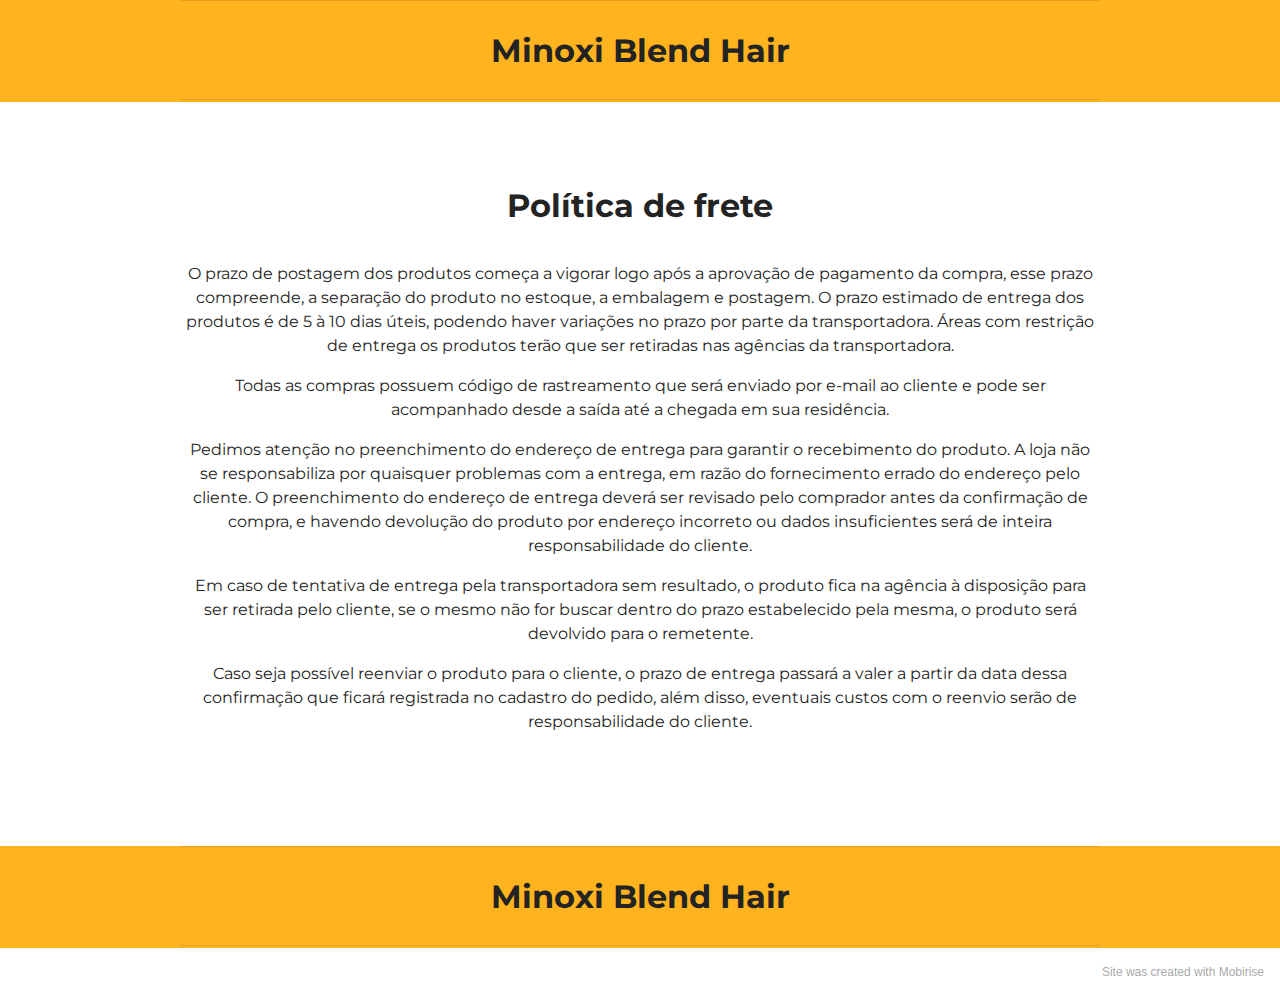
==== commit f34405d2: "corrections" ====
--- a/page1.html
+++ b/page1.html
@@ -67,7 +67,7 @@
             </div>
         </div>
     </div>
-</section><section style="background-color: #fff; font-family: -apple-system, BlinkMacSystemFont, 'Segoe UI', 'Roboto', 'Helvetica Neue', Arial, sans-serif; color:#aaa; font-size:12px; padding: 0; align-items: center; display: flex;"><a href="https://mobirise.site/y" style="flex: 1 1; height: 3rem; padding-left: 1rem;"></a><p style="flex: 0 0 auto; margin:0; padding-right:1rem;">Made with Mobirise <a href="https://mobirise.site/j" style="color:#aaa;">web</a> maker</p></section><script src="assets/web/assets/jquery/jquery.min.js"></script>  <script src="assets/popper/popper.min.js"></script>  <script src="assets/tether/tether.min.js"></script>  <script src="assets/bootstrap/js/bootstrap.min.js"></script>  <script src="assets/smoothscroll/smooth-scroll.js"></script>  <script src="assets/theme/js/script.js"></script>  
+</section><section style="background-color: #fff; font-family: -apple-system, BlinkMacSystemFont, 'Segoe UI', 'Roboto', 'Helvetica Neue', Arial, sans-serif; color:#aaa; font-size:12px; padding: 0; align-items: center; display: flex;"><a href="https://mobirise.site/i" style="flex: 1 1; height: 3rem; padding-left: 1rem;"></a><p style="flex: 0 0 auto; margin:0; padding-right:1rem;">Site was <a href="https://mobirise.site/h" style="color:#aaa;">created with</a> Mobirise</p></section><script src="assets/web/assets/jquery/jquery.min.js"></script>  <script src="assets/popper/popper.min.js"></script>  <script src="assets/tether/tether.min.js"></script>  <script src="assets/bootstrap/js/bootstrap.min.js"></script>  <script src="assets/smoothscroll/smooth-scroll.js"></script>  <script src="assets/theme/js/script.js"></script>  
   
   
 </body>
--- a/assets/mobirise/css/mbr-additional.css
+++ b/assets/mobirise/css/mbr-additional.css
@@ -834,6 +834,11 @@
 .cid-snqXFEZ1J5 .navbar.collapsed.opened .dropdown-menu {
   top: 0;
 }
+@media (min-width: 992px) {
+  .cid-snqXFEZ1J5 .navbar.collapsed.opened:not(.navbar-short) .navbar-collapse {
+    max-height: calc(98.5vh - 3rem);
+  }
+}
 .cid-snqXFEZ1J5 .navbar.collapsed .dropdown-menu .dropdown-submenu {
   left: 0 !important;
 }
--- a/assets/mobirise/css/mbr-additional.css
+++ b/assets/mobirise/css/mbr-additional.css
@@ -834,6 +834,11 @@
 .cid-snqXFEZ1J5 .navbar.collapsed.opened .dropdown-menu {
   top: 0;
 }
+@media (min-width: 992px) {
+  .cid-snqXFEZ1J5 .navbar.collapsed.opened:not(.navbar-short) .navbar-collapse {
+    max-height: calc(98.5vh - 3rem);
+  }
+}
 .cid-snqXFEZ1J5 .navbar.collapsed .dropdown-menu .dropdown-submenu {
   left: 0 !important;
 }
